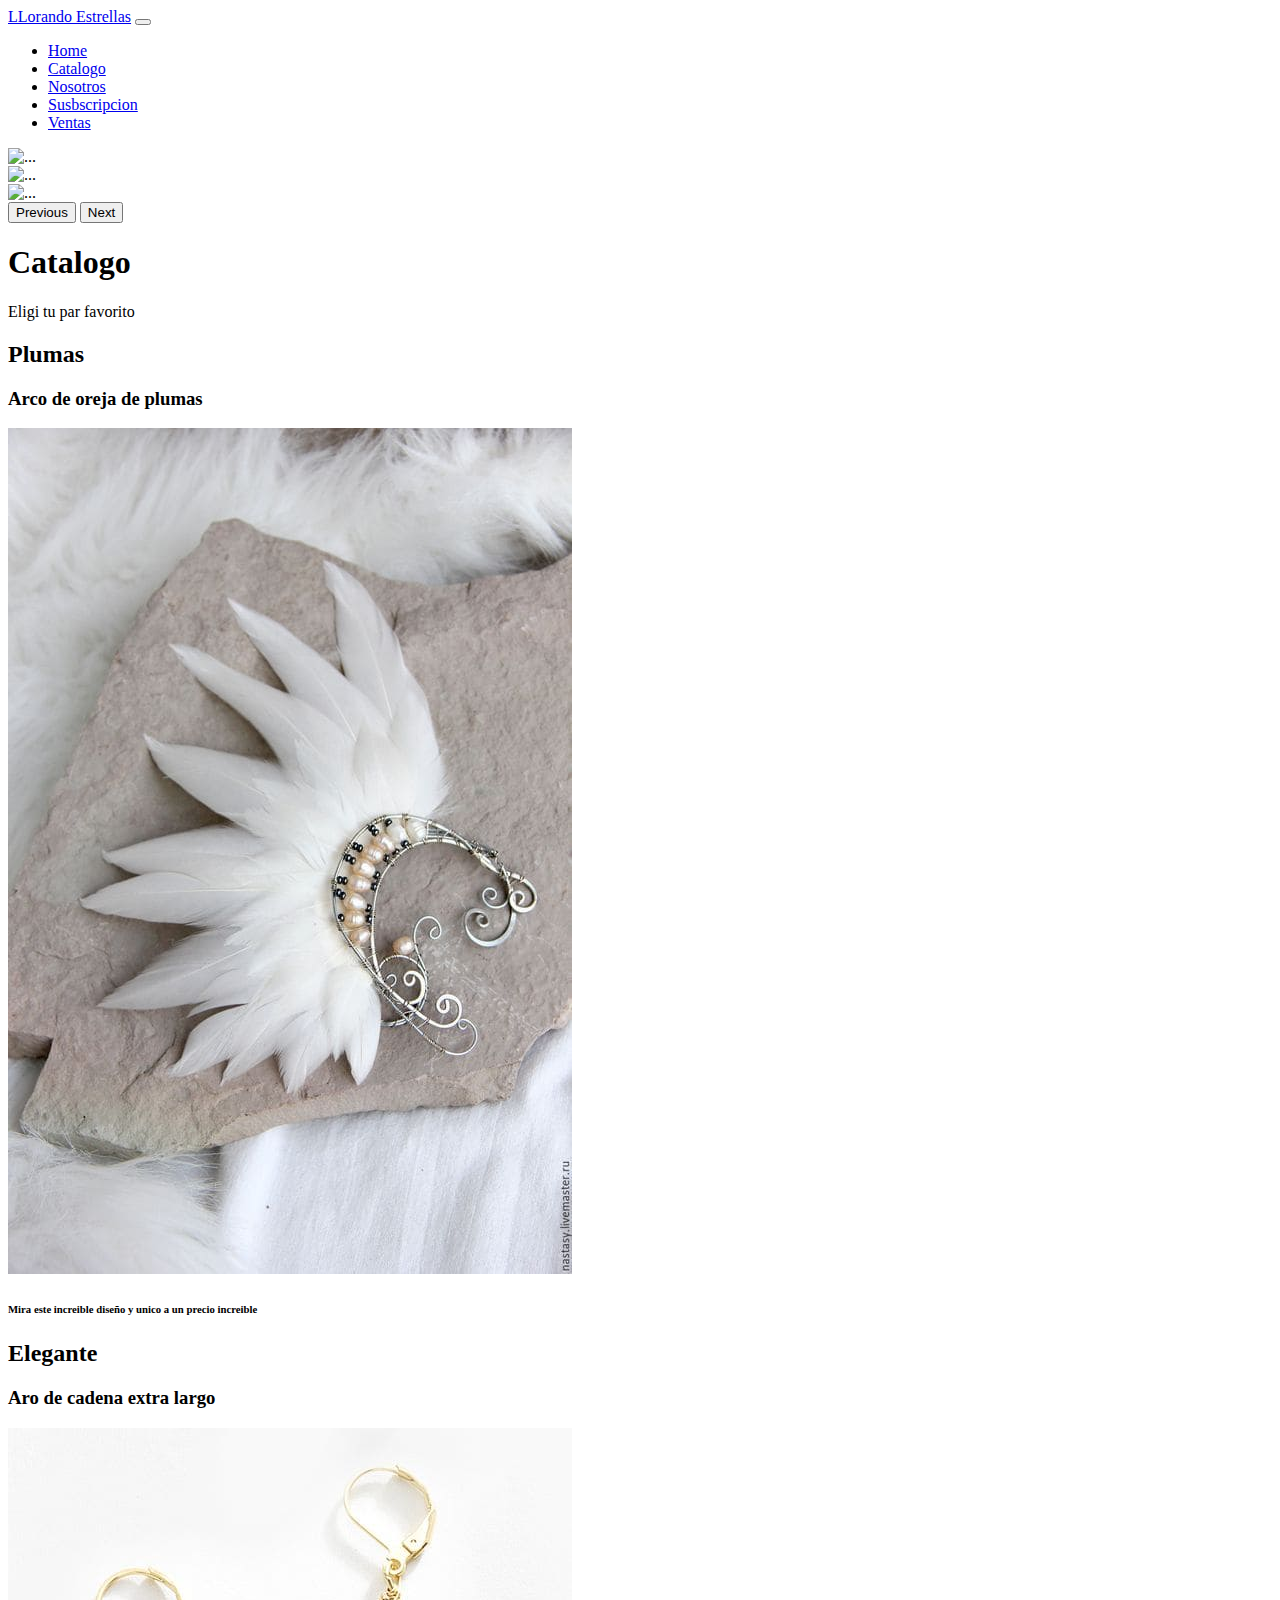
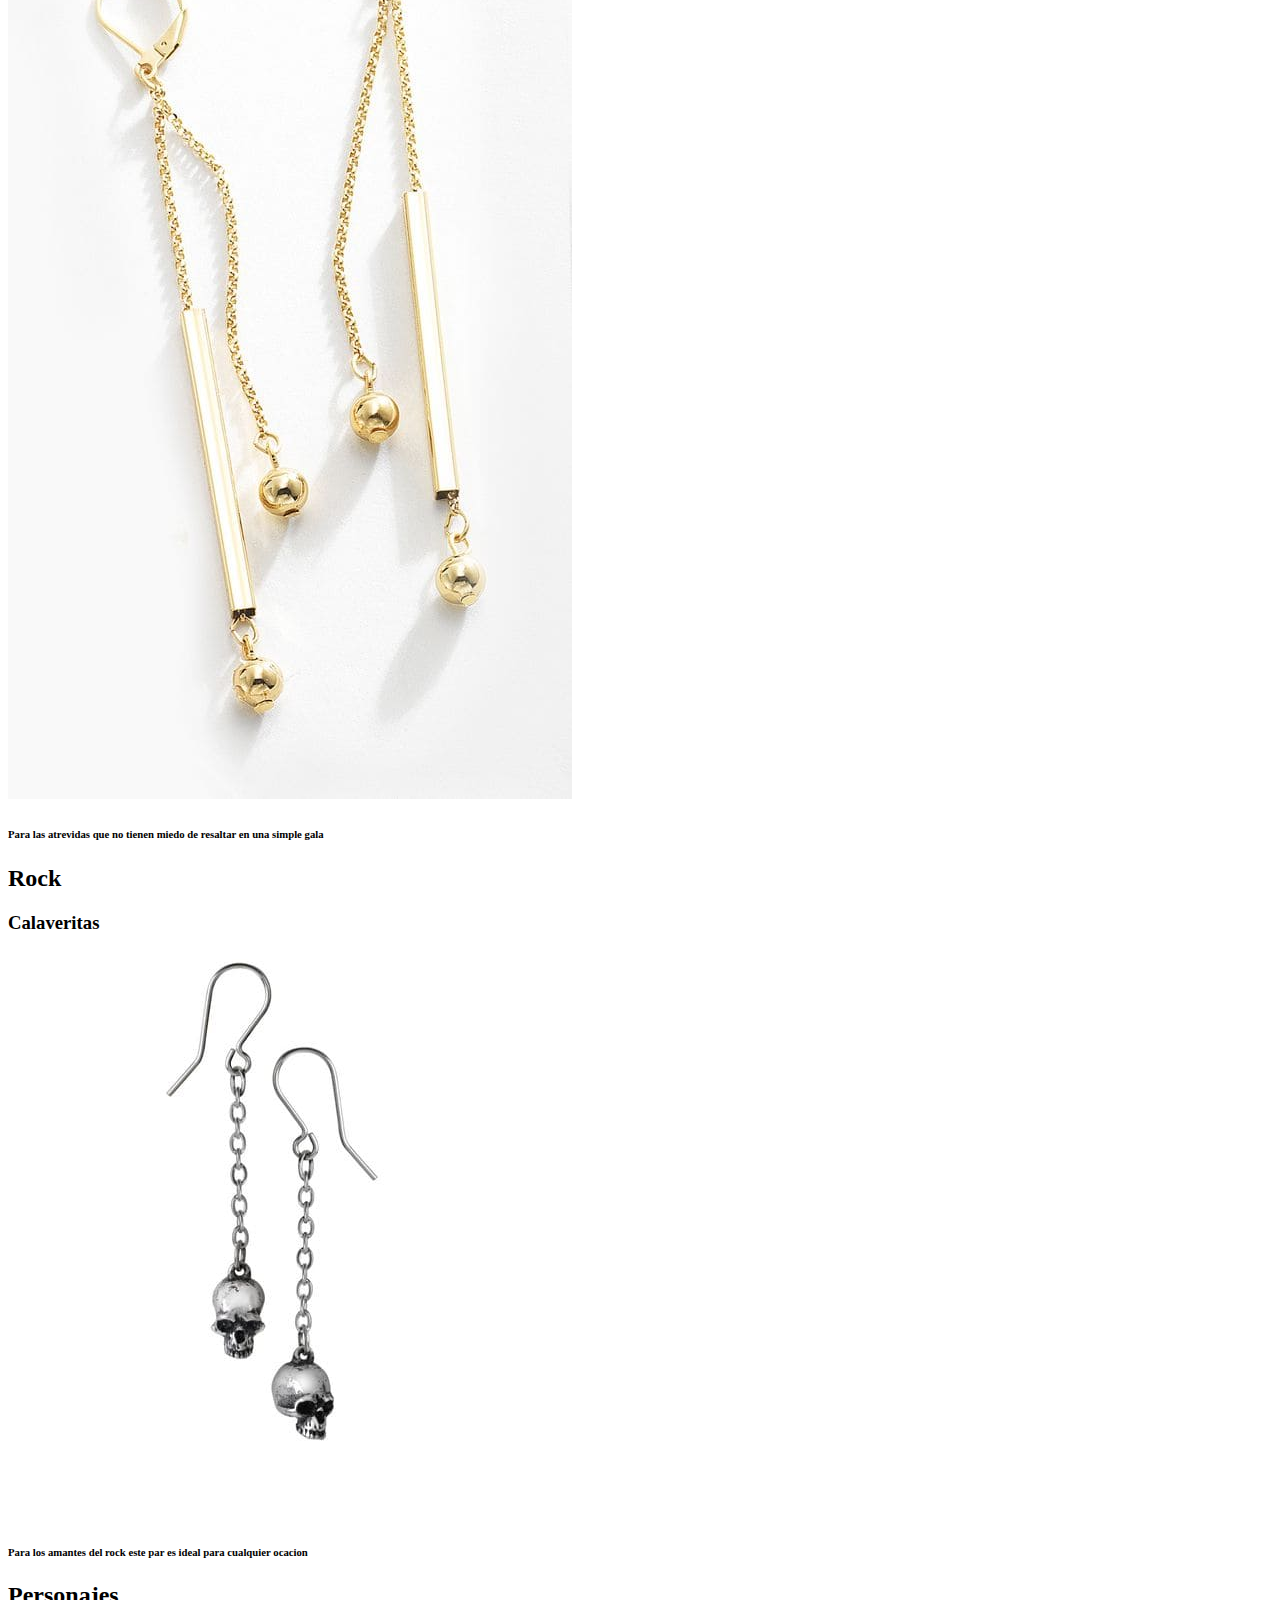
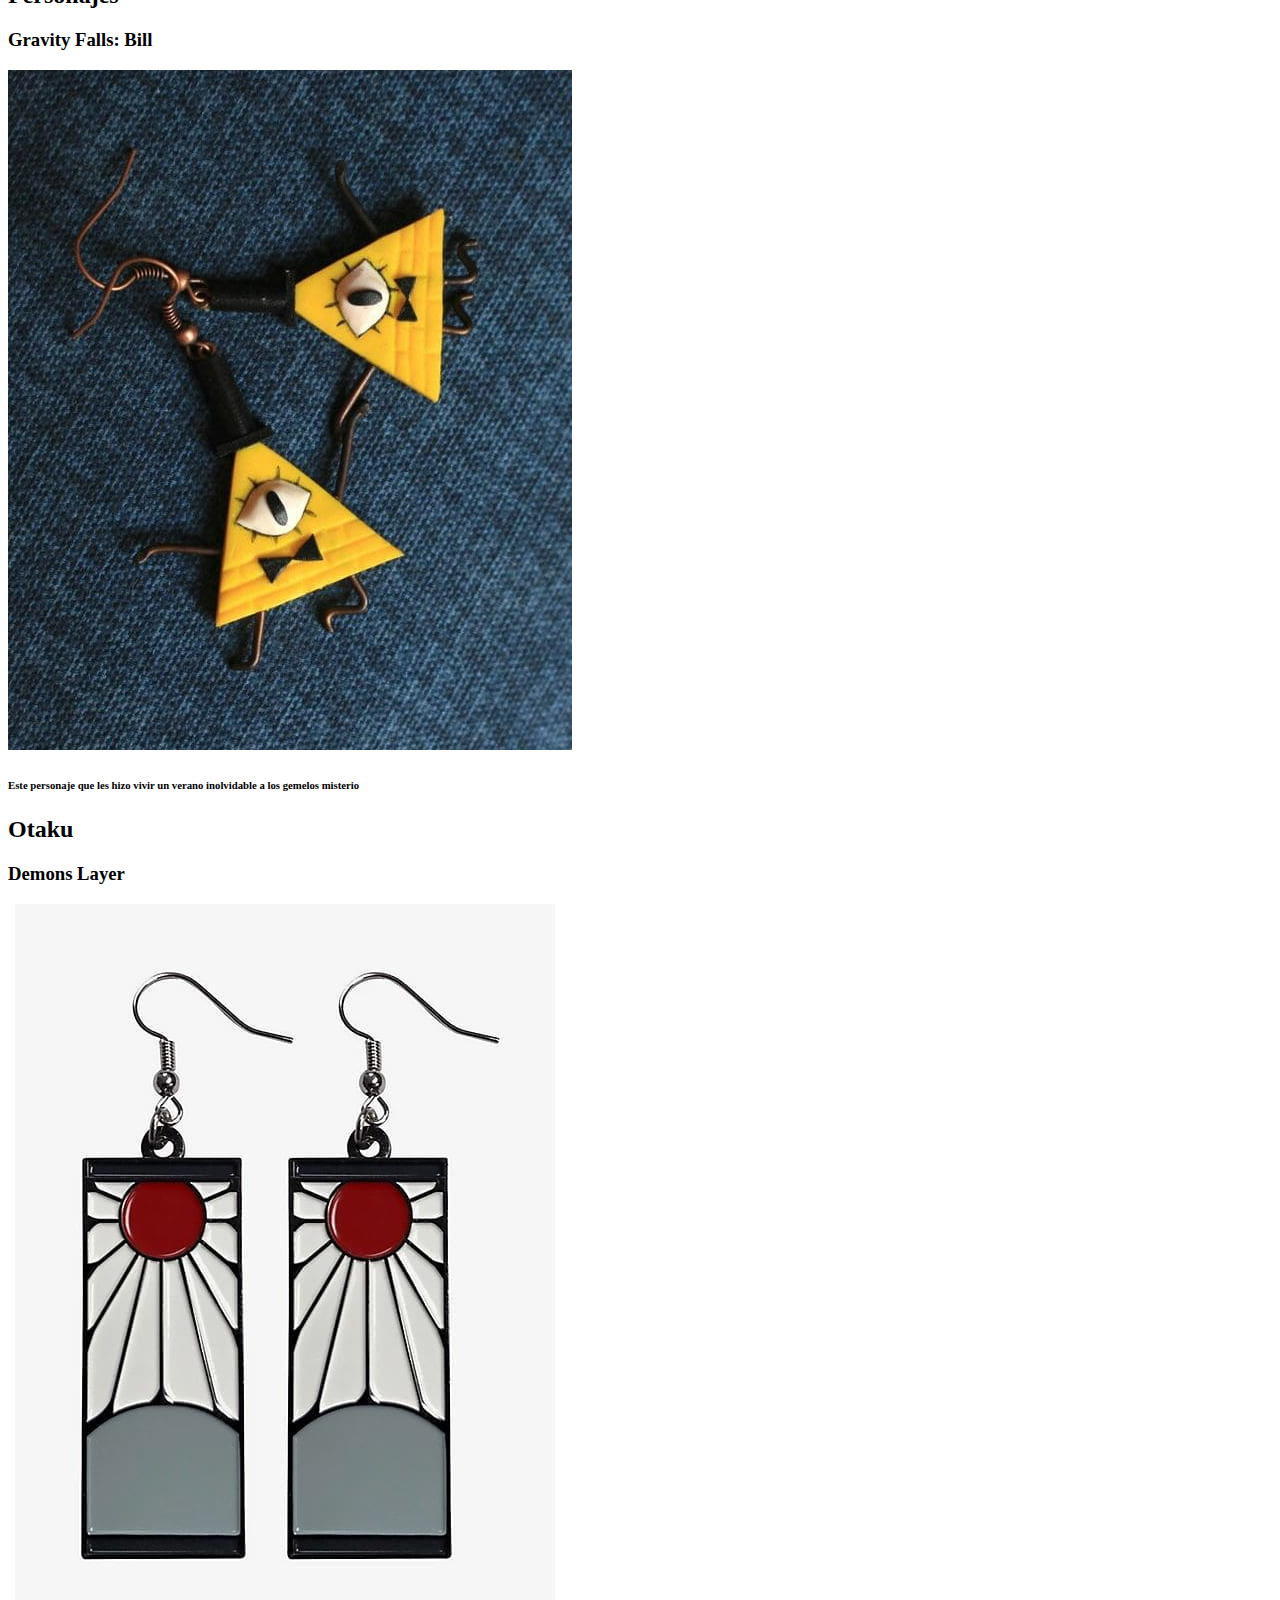
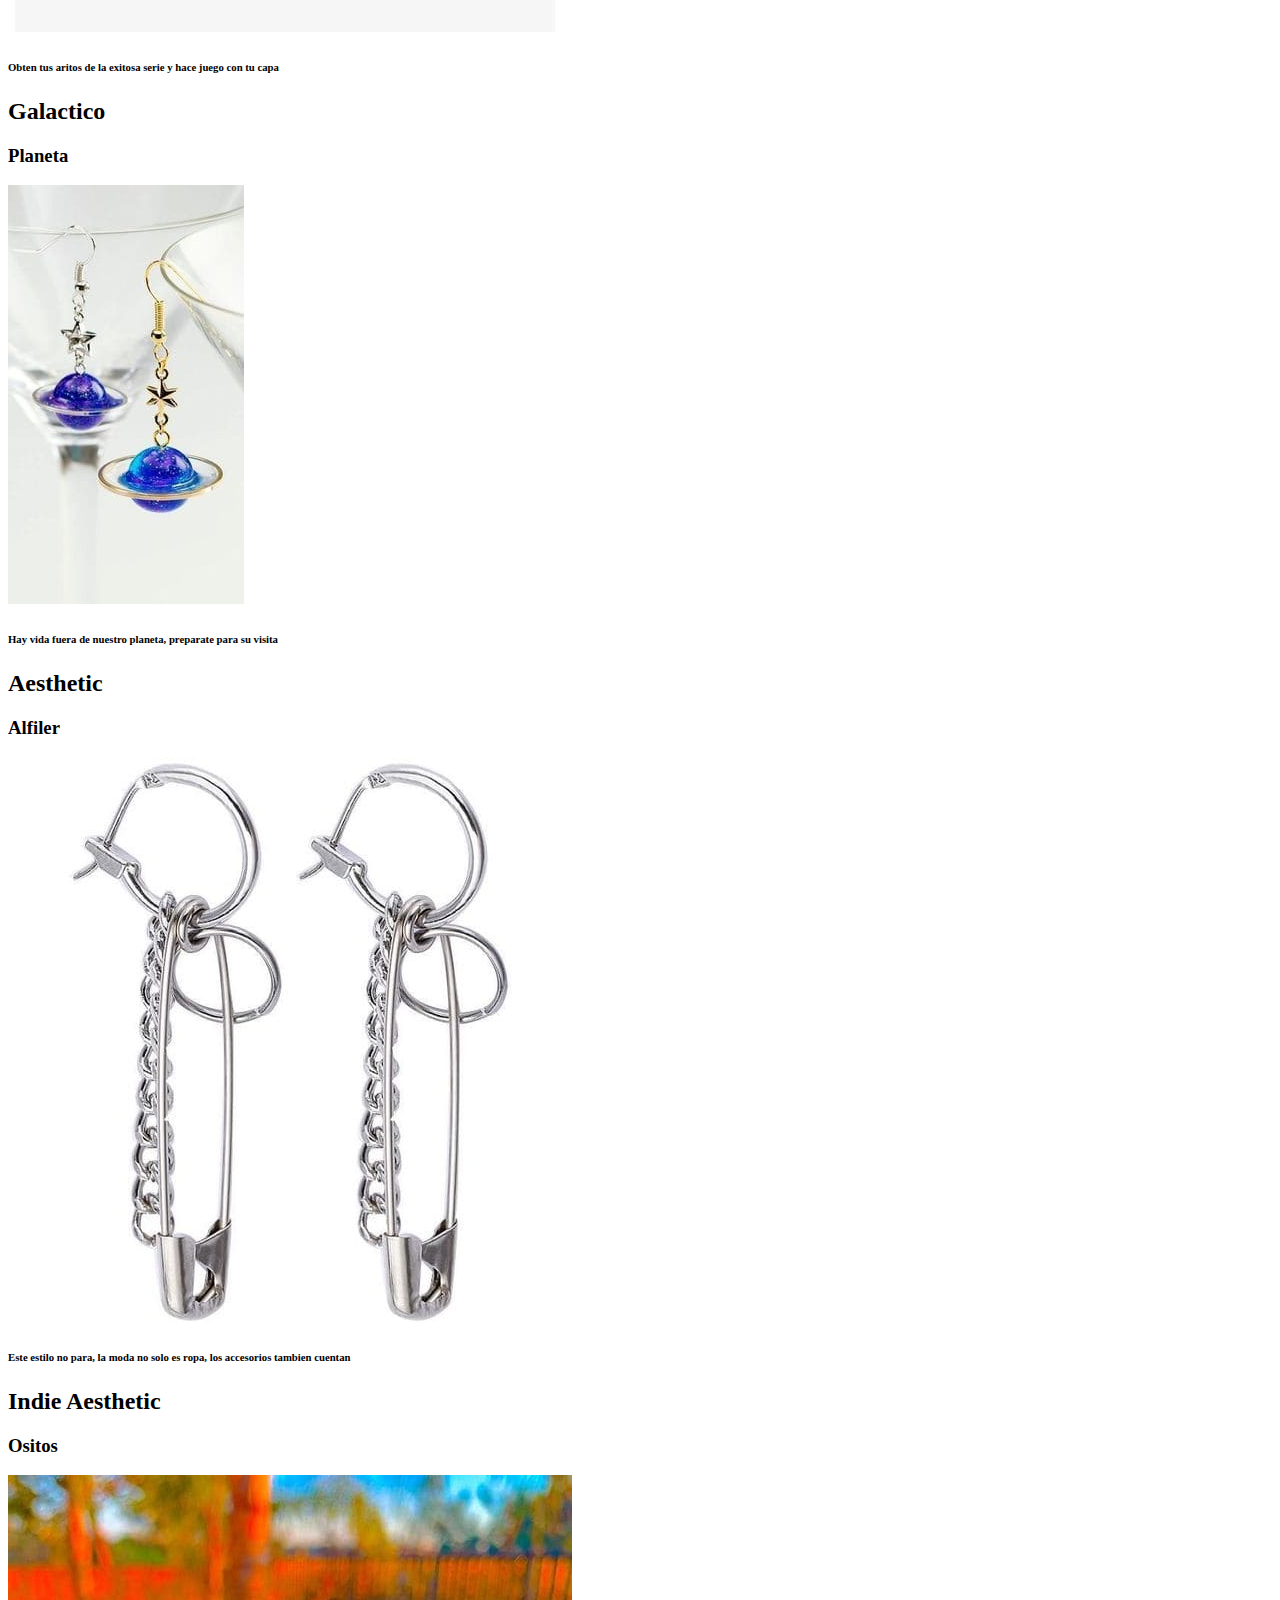
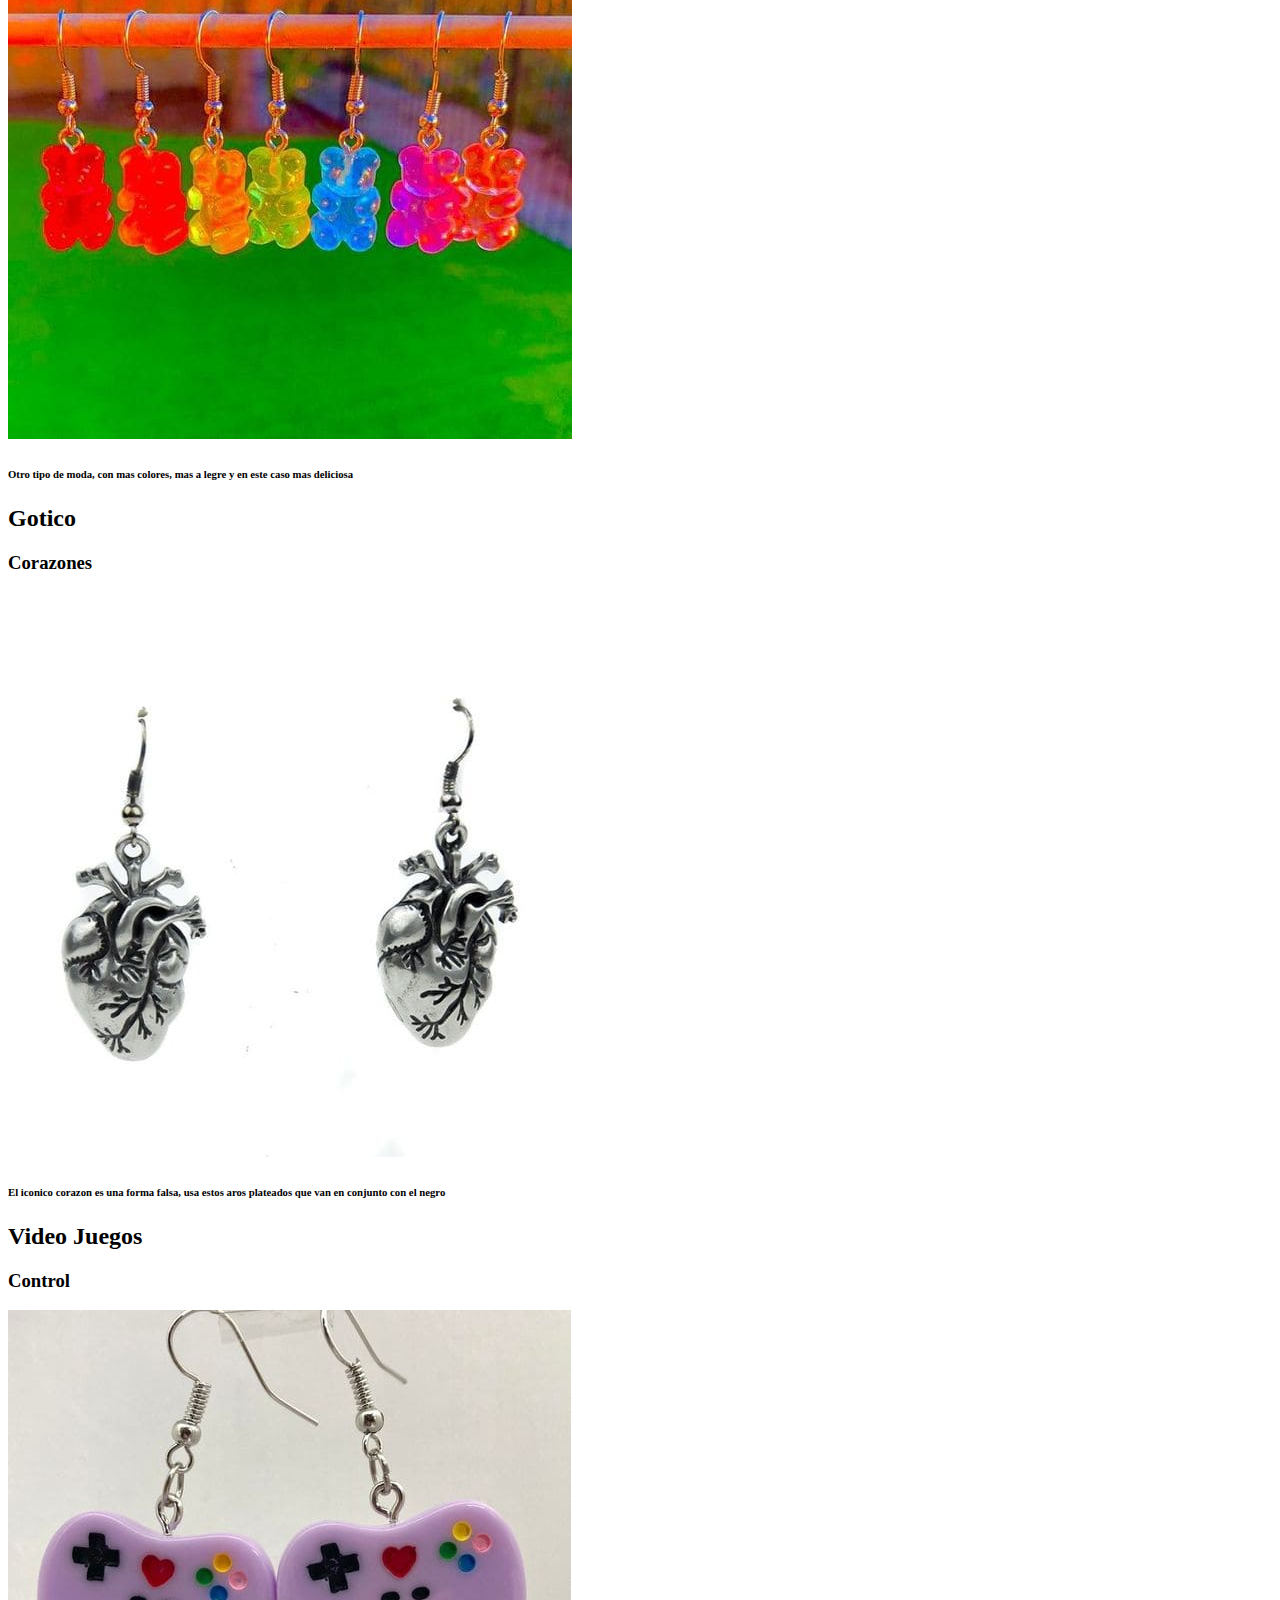
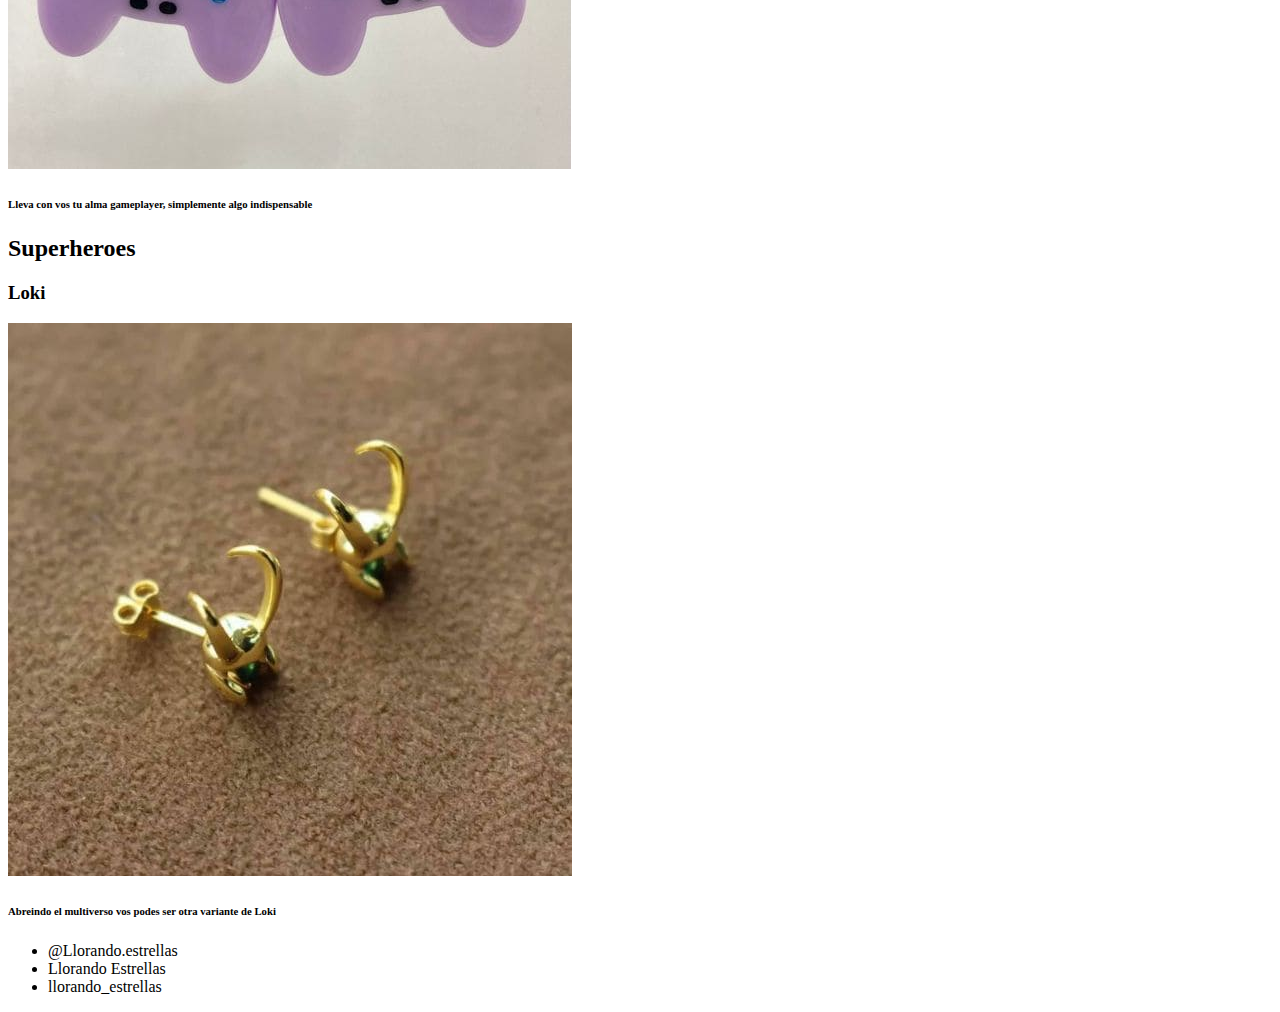
==== html/catalogo.html @ cd8a1021 "segunda ver LE" ====
<!DOCTYPE html>
<html lang="en">
<head>
    <meta charset="UTF-8">
    <meta http-equiv="X-UA-Compatible" content="IE=edge">
    <meta name="viewport" content="width=device-width, initial-scale=1.0">
    <link rel="stylesheet" href="../css/llorando.css">
    <link href="https://cdn.jsdelivr.net/npm/bootstrap@5.2.3/dist/css/bootstrap.min.css" rel="stylesheet" integrity="sha384-rbsA2VBKQhggwzxH7pPCaAqO46MgnOM80zW1RWuH61DGLwZJEdK2Kadq2F9CUG65" crossorigin="anonymous">
    <title>Document</title>
</head>
<body>
    <div class="container">
        <!--navegador-->
        <nav class="navbar navbar-expand-lg bg-light">
            <div class="container-fluid">
            <a class="navbar-brand" href="#">LLorando Estrellas</a>
            <button class="navbar-toggler" type="button" data-bs-toggle="collapse" data-bs-target="#navbarNav" aria-controls="navbarNav" aria-expanded="false" aria-label="Toggle navigation">
                <span class="navbar-toggler-icon"></span>
            </button>
            <div class="collapse navbar-collapse" id="navbarNav">
                <ul class="navbar-nav">
                <li class="nav-item">
                    <a class="nav-link active" aria-current="page" href="../index.html">Home</a>
                </li>
                <li class="nav-item">
                    <a class="nav-link" href="../html/catalogo.html">Catalogo</a>
                </li>
                <li class="nav-item">
                    <a class="nav-link" href="../html/nosotros.html">Nosotros</a>
                </li>
                <li class="nav-item">
                    <a class="nav-link" href="../html/subscripcion.html">Susbscripcion</a>
                </li>
                <li class="nav-item">
                    <a class="nav-link" href="../html/ventas.html">Ventas</a>
                </li>
                </ul>
            </div>
            </div>
        </nav>
        <!--carousel-->
        <header>
            <div id="carouselExampleControls" class="carousel slide" data-bs-ride="carousel">
                <div class="carousel-inner">
                    <div class="carousel-item active">
                        <img src="../multimedia/publicidad1.png" class="d-block w-100" alt="...">
                    </div>
                    <div class="carousel-item">
                        <img src="../multimedia/publicidad4.png" class="d-block w-100" alt="...">
                    </div>
                    <div class="carousel-item">
                        <img src="../multimedia/publicidad5.png" class="d-block w-100" alt="...">
                    </div>
                </div>
                <button class="carousel-control-prev" type="button" data-bs-target="#carouselExampleControls" data-bs-slide="prev">
                  <span class="carousel-control-prev-icon" aria-hidden="true"></span>
                  <span class="visually-hidden">Previous</span>
                </button>
                <button class="carousel-control-next" type="button" data-bs-target="#carouselExampleControls" data-bs-slide="next">
                  <span class="carousel-control-next-icon" aria-hidden="true"></span>
                  <span class="visually-hidden">Next</span>
                </button>
        </header>
        <!-- falta grilla-->
        <main class="main_catalogo">
            <h1>Catalogo</h1>
                <p>Eligi tu par favorito</p>
            <div id="grilla">  
                <div class="producto">
                    <h2>Plumas</h2>
                    <h3>Arco de oreja de plumas</h3>
                    <img src="../multimedia/plumas.jpg" alt="">
                    <h6>Mira este increible diseño y unico a un precio increible</h6>
                </div>      
                <div class="producto">
                    <h2>Elegante</h2>
                    <h3>Aro de cadena extra largo</h3>
                    <img src="../multimedia/gala.jpg" alt="">
                    <h6>Para las atrevidas que no tienen miedo de resaltar en una simple gala</h6>
                </div>
                <div class="producto">
                    <h2>Rock</h2>
                    <h3>Calaveritas</h3>
                    <img src="../multimedia/rock.jpg" alt="" >
                    <h6>Para los amantes del rock este par es ideal para cualquier ocacion</h6>
                </div>
                <div class="producto">
                    <h2>Personajes</h2>
                    <h3>Gravity Falls: Bill</h3>
                    <img src="../multimedia/bill.jpg" alt="">
                    <h6>Este personaje que les hizo vivir un verano inolvidable a los gemelos misterio</h6>
                </div>
                <div class="producto">
                    <h2>Otaku</h2>
                    <h3>Demons Layer</h3>
                    <img src="../multimedia/otaku.jpg" alt="">
                    <h6>Obten tus aritos de la exitosa serie y hace juego con tu capa</h6>
                </div>
                <div class="producto">
                    <h2>Galactico</h2>
                    <h3>Planeta</h3>
                    <img src="../multimedia/planeta.jpg" alt="">
                    <h6>Hay vida fuera de nuestro planeta, preparate para su visita</h6>
                </div>
                <div class="producto">
                    <h2>Aesthetic</h2>
                    <h3>Alfiler</h3>
                    <img src="../multimedia/aes.jpg" alt="">
                    <h6>Este estilo no para, la moda no solo es ropa, los accesorios tambien cuentan</h6>
                </div>
                <div class="producto">
                    <h2>Indie Aesthetic</h2>
                    <h3>Ositos</h3>
                    <img src="../multimedia/indie a.jpg" alt="">
                    <h6>Otro tipo de moda, con mas colores, mas a legre y en este caso mas deliciosa</h6>
                </div>
                <div class="producto">
                    <h2>Gotico</h2>
                    <h3>Corazones</h3>
                    <img src="../multimedia/gotico.jpg" alt="">
                    <h6>El iconico corazon es una forma falsa, usa estos aros plateados que van en conjunto con el negro</h6>
                </div>
                <div class="producto">
                    <h2>Video Juegos</h2>
                    <h3>Control</h3>
                    <img src="../multimedia/juego.jpg" alt="">
                    <h6>Lleva con vos tu alma gameplayer, simplemente algo indispensable</h6>
                </div>
                <div class="producto">
                    <h2>Superheroes</h2>
                    <h3>Loki</h3>
                    <img src="../multimedia/loki.jpg" alt="">
                    <h6>Abreindo el multiverso vos podes ser otra variante de Loki</h6>
                </div>
            </div>
        </main>
        <!--iconos-->
        <footer>
            <ul class="ul_footer">
                <li><i class="bi bi-instagram"></i>@Llorando.estrellas</li>
                <li><i class="bi bi-facebook"></i>Llorando Estrellas</li>
                <li><i class="bi bi-twitter"></i>llorando_estrellas</li>
            </ul>
        </footer>
    <script src="https://cdn.jsdelivr.net/npm/bootstrap@5.2.3/dist/js/bootstrap.bundle.min.js" integrity="sha384-kenU1KFdBIe4zVF0s0G1M5b4hcpxyD9F7jL+jjXkk+Q2h455rYXK/7HAuoJl+0I4" crossorigin="anonymous"></script>
</body>
</html>
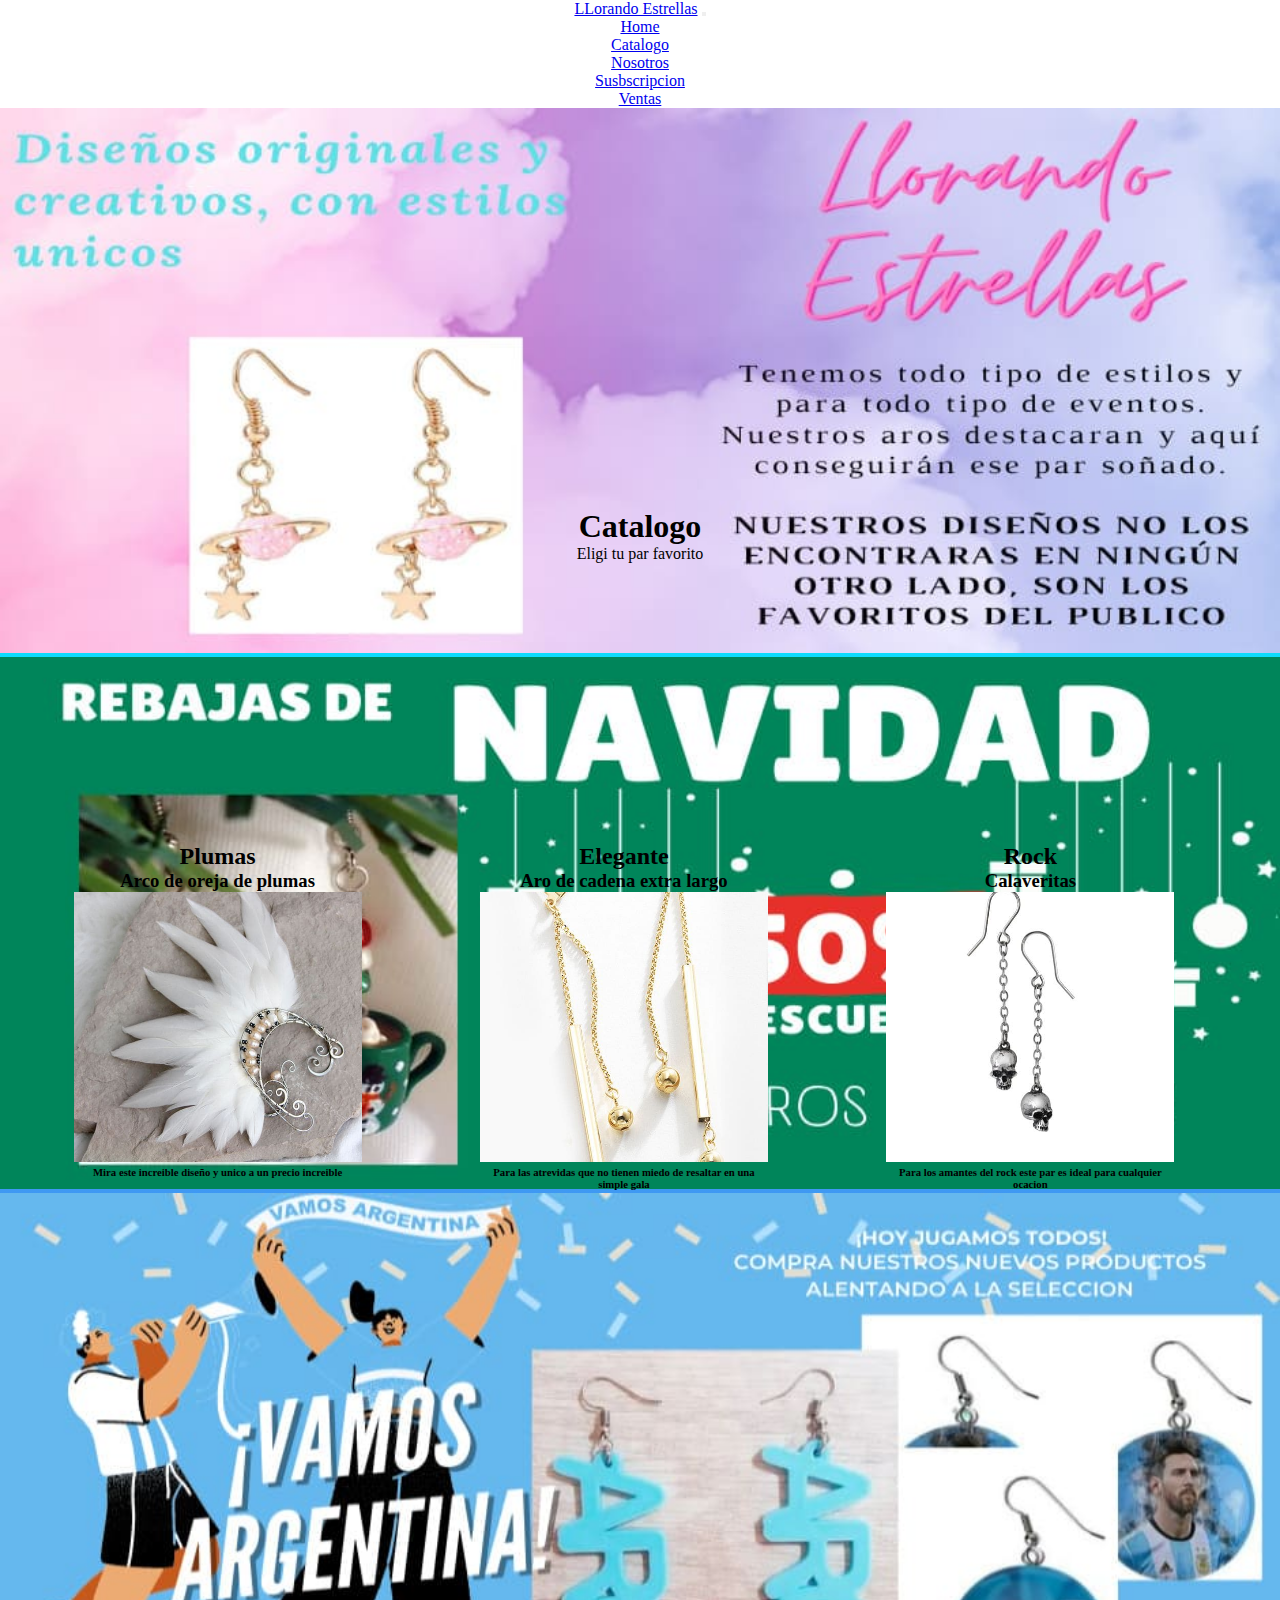
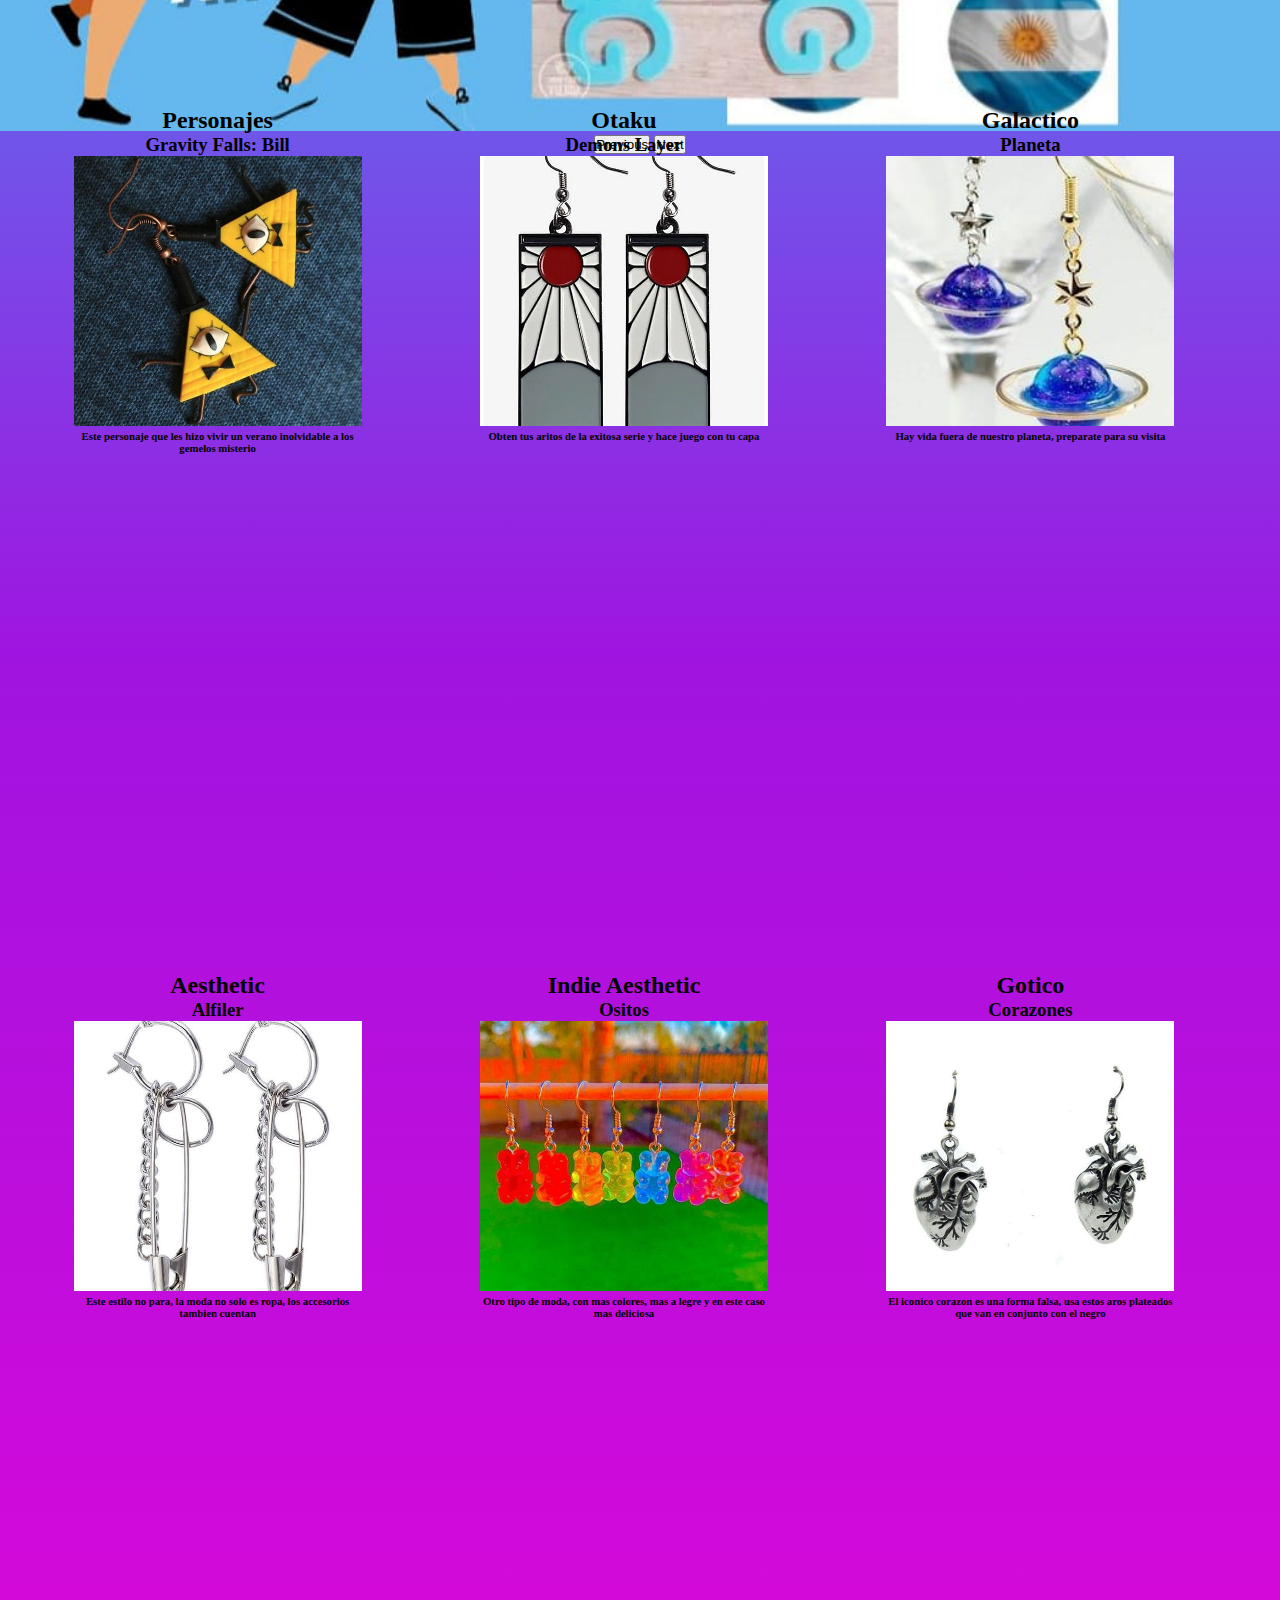
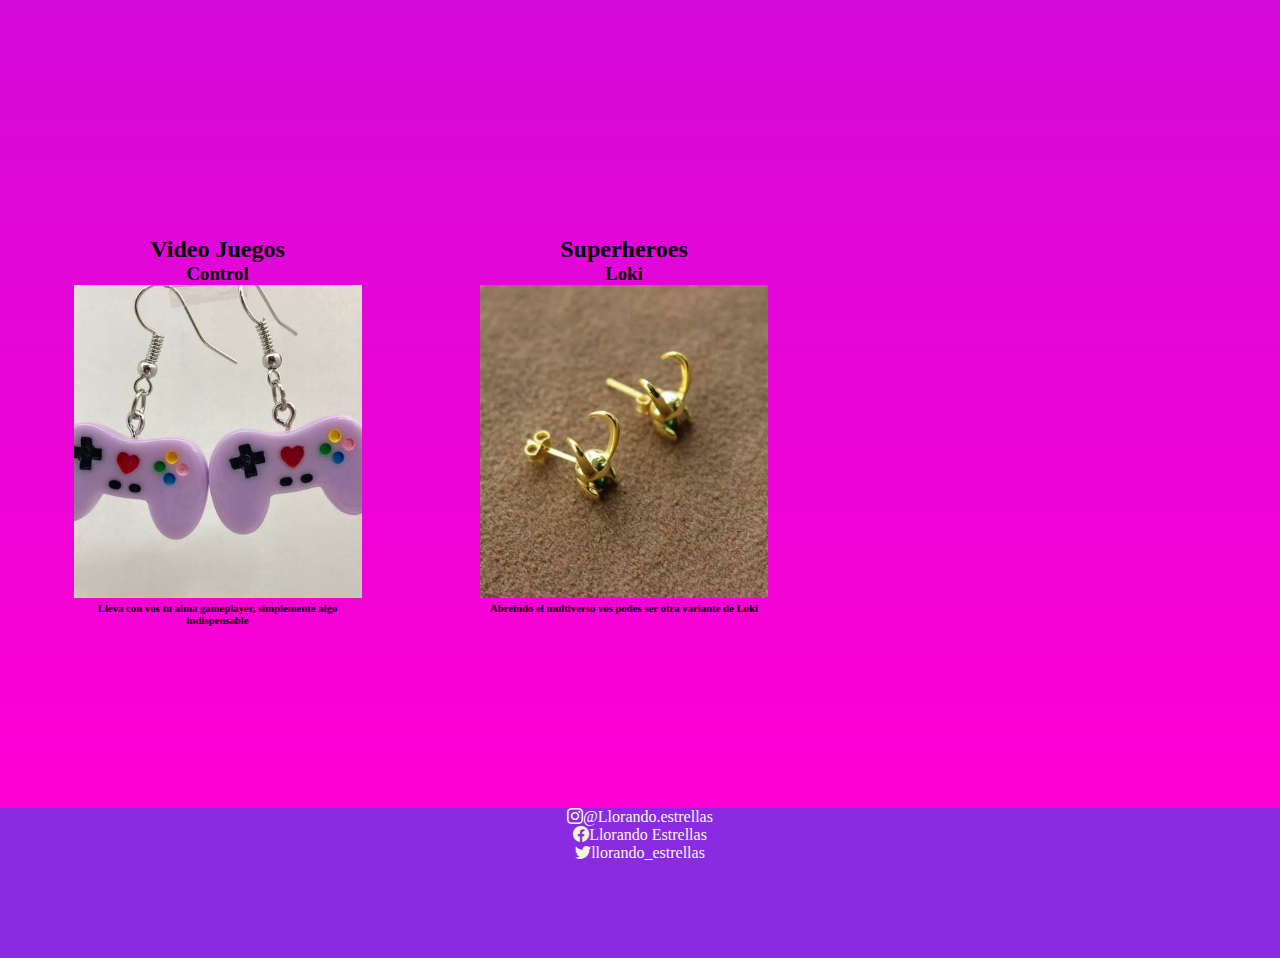
==== commit 444079b5: "cuarta ver LE" ====
--- a/html/catalogo.html
+++ b/html/catalogo.html
@@ -43,13 +43,13 @@
             <div id="carouselExampleControls" class="carousel slide" data-bs-ride="carousel">
                 <div class="carousel-inner">
                     <div class="carousel-item active">
-                        <img src="../multimedia/publicidad1.png" class="d-block w-100" alt="...">
+                        <img src="../multimedia/publicidad1.jpg" class="d-block w-100" alt="...">
                     </div>
                     <div class="carousel-item">
-                        <img src="../multimedia/publicidad4.png" class="d-block w-100" alt="...">
+                        <img src="../multimedia/publicidad4.jpg" class="d-block w-100" alt="...">
                     </div>
                     <div class="carousel-item">
-                        <img src="../multimedia/publicidad5.png" class="d-block w-100" alt="...">
+                        <img src="../multimedia/publicidad5.jpg" class="d-block w-100" alt="...">
                     </div>
                 </div>
                 <button class="carousel-control-prev" type="button" data-bs-target="#carouselExampleControls" data-bs-slide="prev">
--- a/css/llorando.css
+++ b/css/llorando.css
@@ -0,0 +1,109 @@
+@import url("https://cdn.jsdelivr.net/npm/bootstrap-icons@1.10.2/font/bootstrap-icons.css");
+.bi-facebook:hover{
+    font-size: 20px;
+    color: rgb(54, 24, 224);
+}
+.bi-instagram:hover{
+    font-size: 20px;
+    color: rgb(196, 62, 118);
+}
+.bi-twitter:hover{
+    font-size: 20px;
+    color: rgb(112, 172, 230);
+}
+*{
+    margin: 0;
+    padding: 0;
+}
+header{
+    height: 400px;
+    background-color: aquamarine;
+}
+main{
+    height: 100%;
+    background-image: linear-gradient(rgb(0, 238, 255), rgb(160, 20, 224), rgb(255, 0, 212));
+}
+footer{
+
+    background-color: blueviolet;
+    height: 150px;
+}
+img{
+    height: 100%;
+    width: 100%;
+    object-fit: cover;
+}
+div{
+    text-align: center;
+    justify-content: center;
+}
+ul{
+    list-style-type: none;
+}
+#grilla{
+    display: grid;
+    height: 100%;
+    grid-template-columns: 25% 25% 25%;
+    grid-template-rows: 300px 300px 300px;
+    grid-template-areas: "a1 a2 a3"
+                        "a4 a5 a6"
+                        "a7 a8 a9";
+    justify-content: space-evenly;
+    column-gap: 1%;
+    row-gap: 5px;
+    align-content: space-around;
+}
+#padre{
+    display: flex;
+    flex-direction: row;
+    flex-wrap: wrap;
+    justify-content: space-evenly;
+}
+#main_ventas{
+    height: 3300px;
+}
+#grilla2{
+    display: grid;
+    height: 100%;
+    grid-template-columns: 25% 25% 25%;
+    grid-template-rows: 300px 300px 300px;
+    grid-template-areas: "a1 a2 a3"
+                        "a4 a5 a6"
+                        "a7 a8 a9";
+    justify-content: space-evenly;
+    column-gap: 1%;
+    row-gap: 5px;
+    align-content: space-around;
+}
+.hijo{
+    height:20%;
+    width: 300px;
+}
+.banner{
+    object-fit: cover;
+}
+.producto{
+    width: 90%;
+    height: 90%;
+}
+.producto:hover{
+    transform: scale(1.2,1.2);
+}
+.main_catalogo{
+    height: 3500px;
+}
+.ul_footer{
+    color: beige;
+}
+.promos{
+    height: 100%;
+    width: 90%;
+}
+.padre{
+    height: 35%;
+    width: 98%;
+}
+.comprar{
+    width: 90%;
+    height: 90%;
+}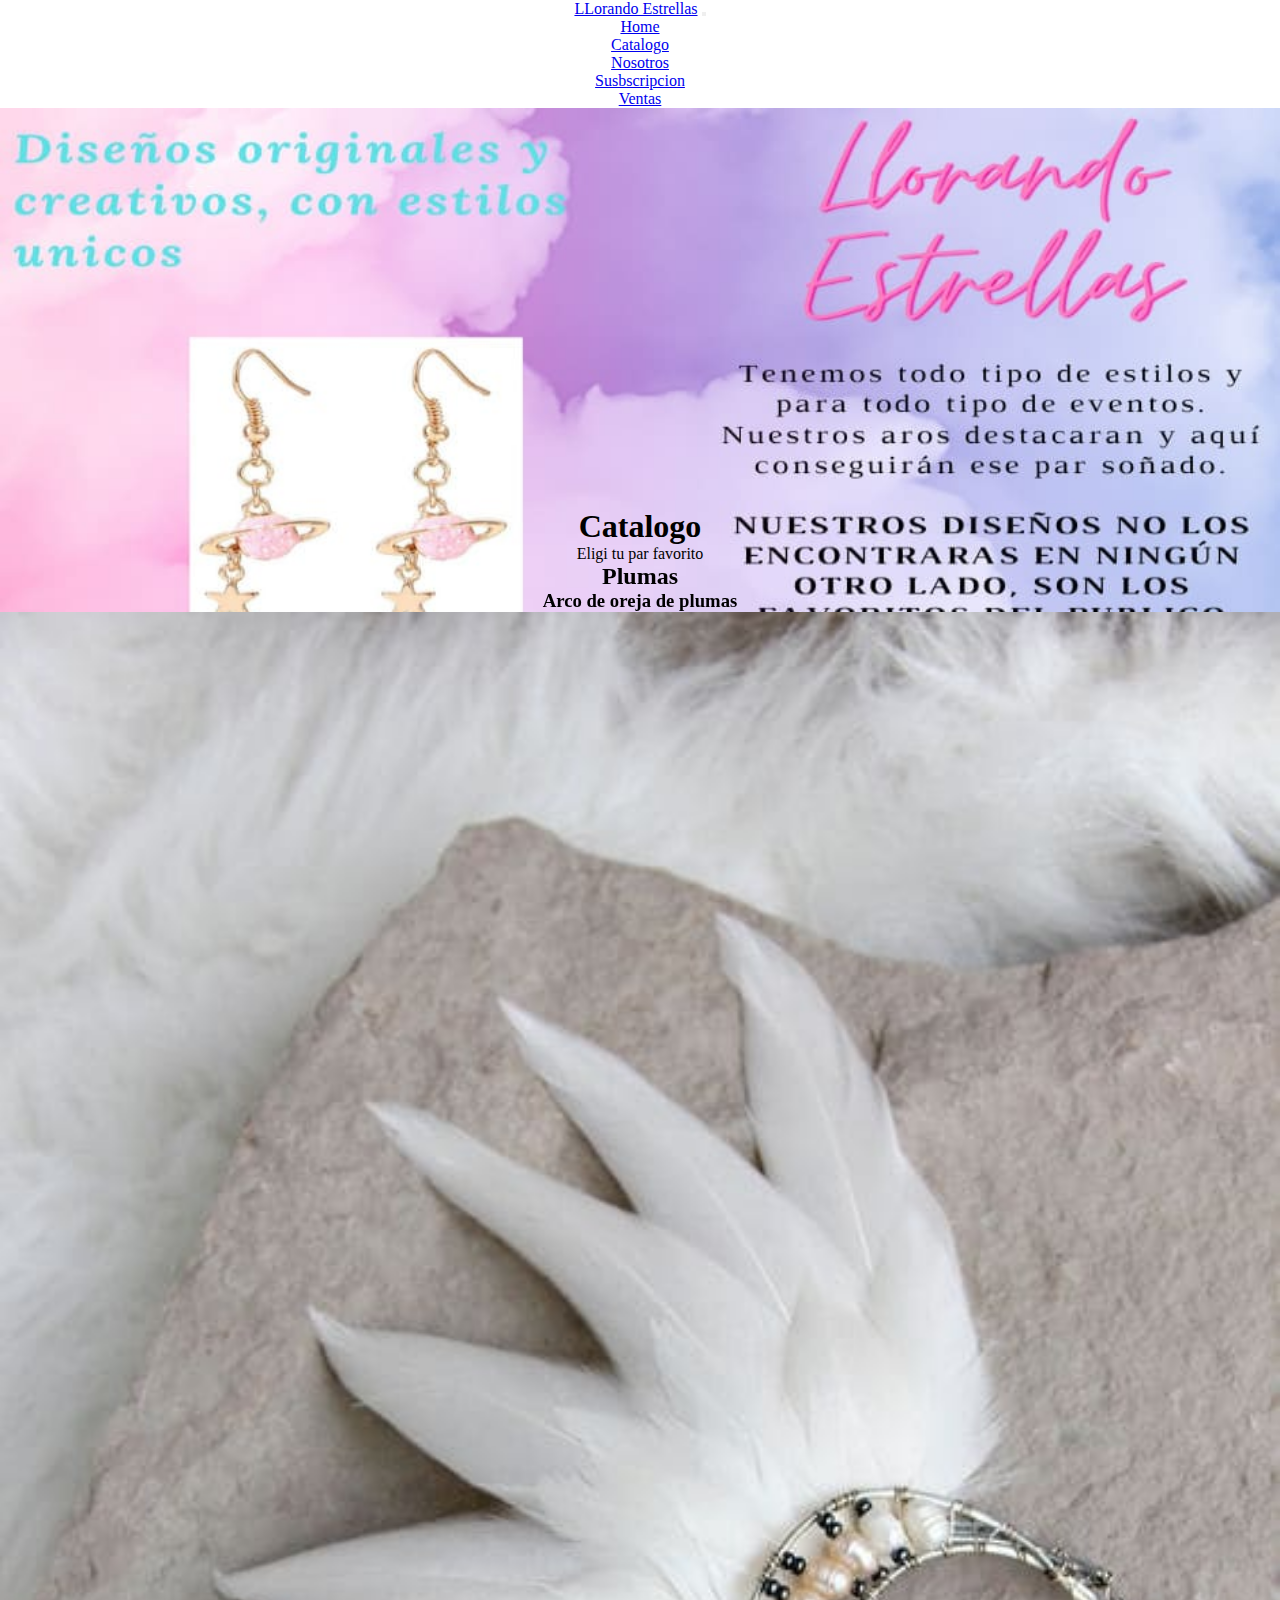
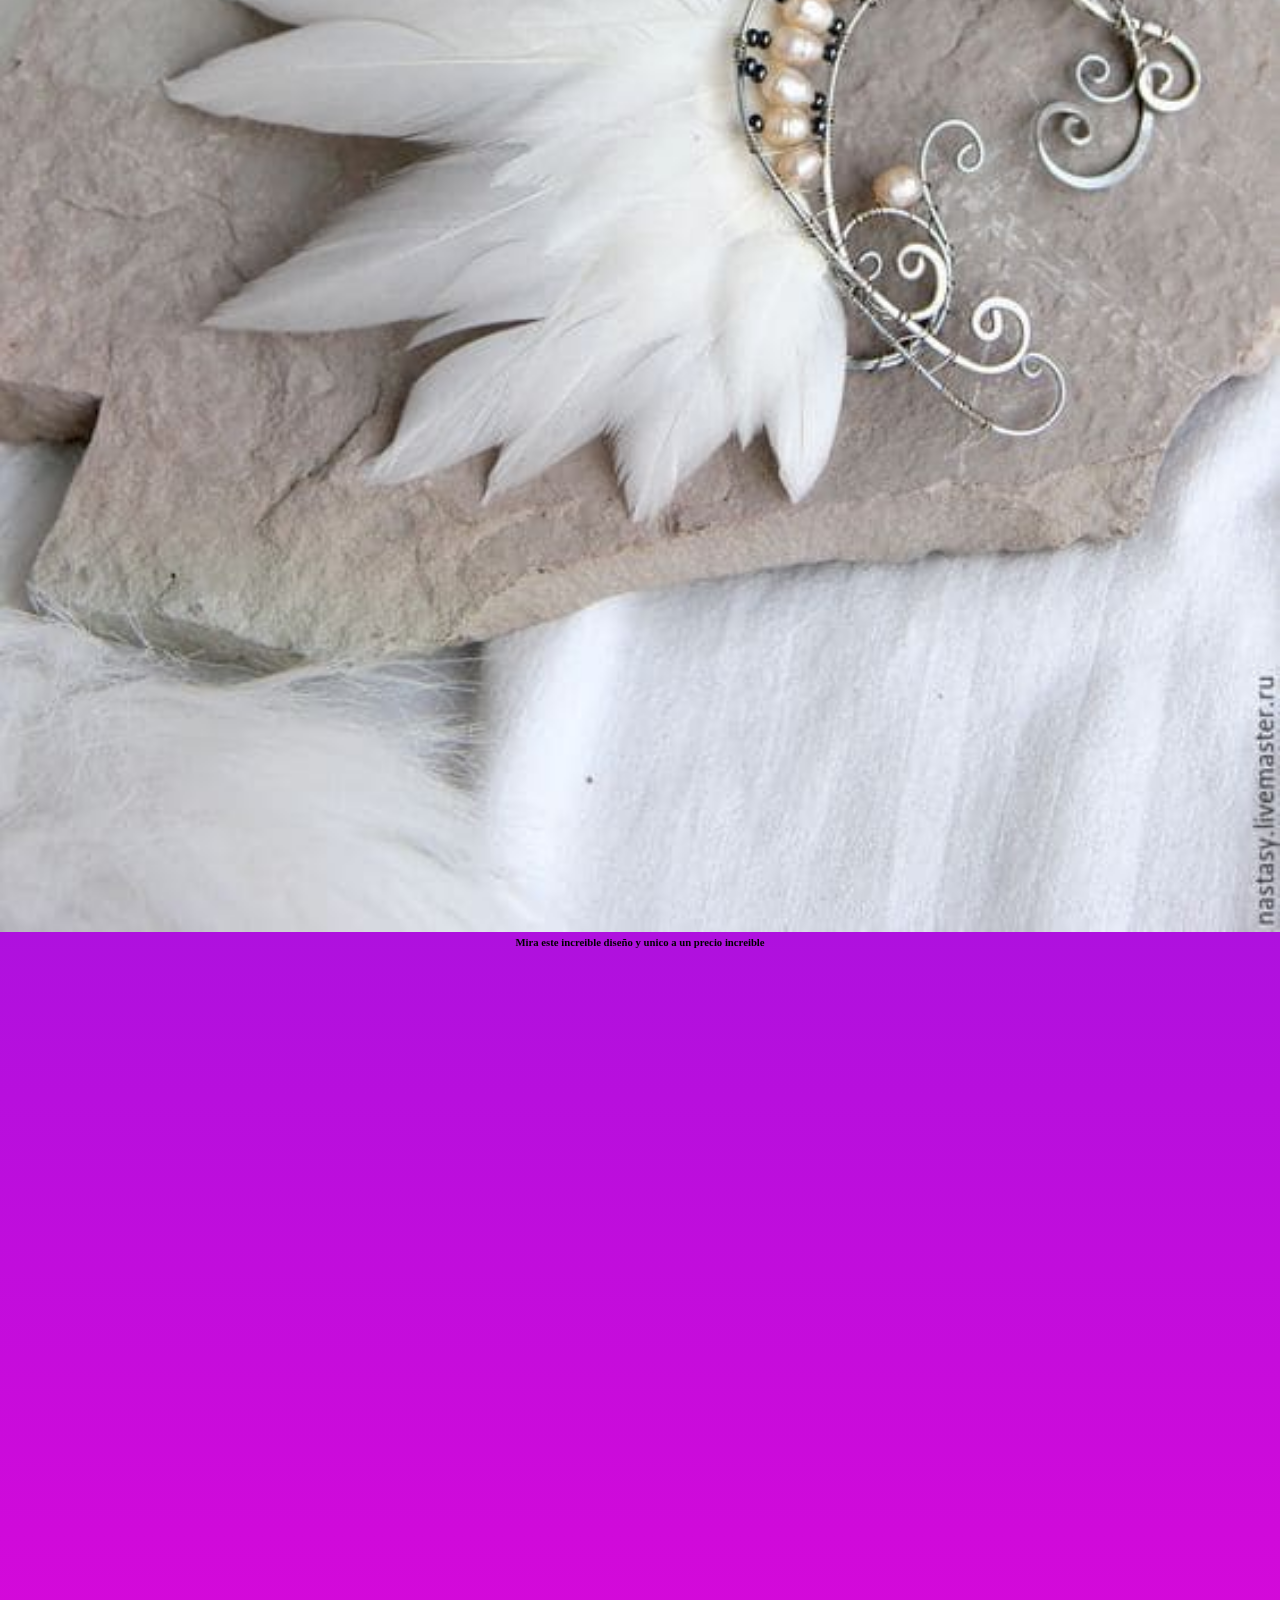
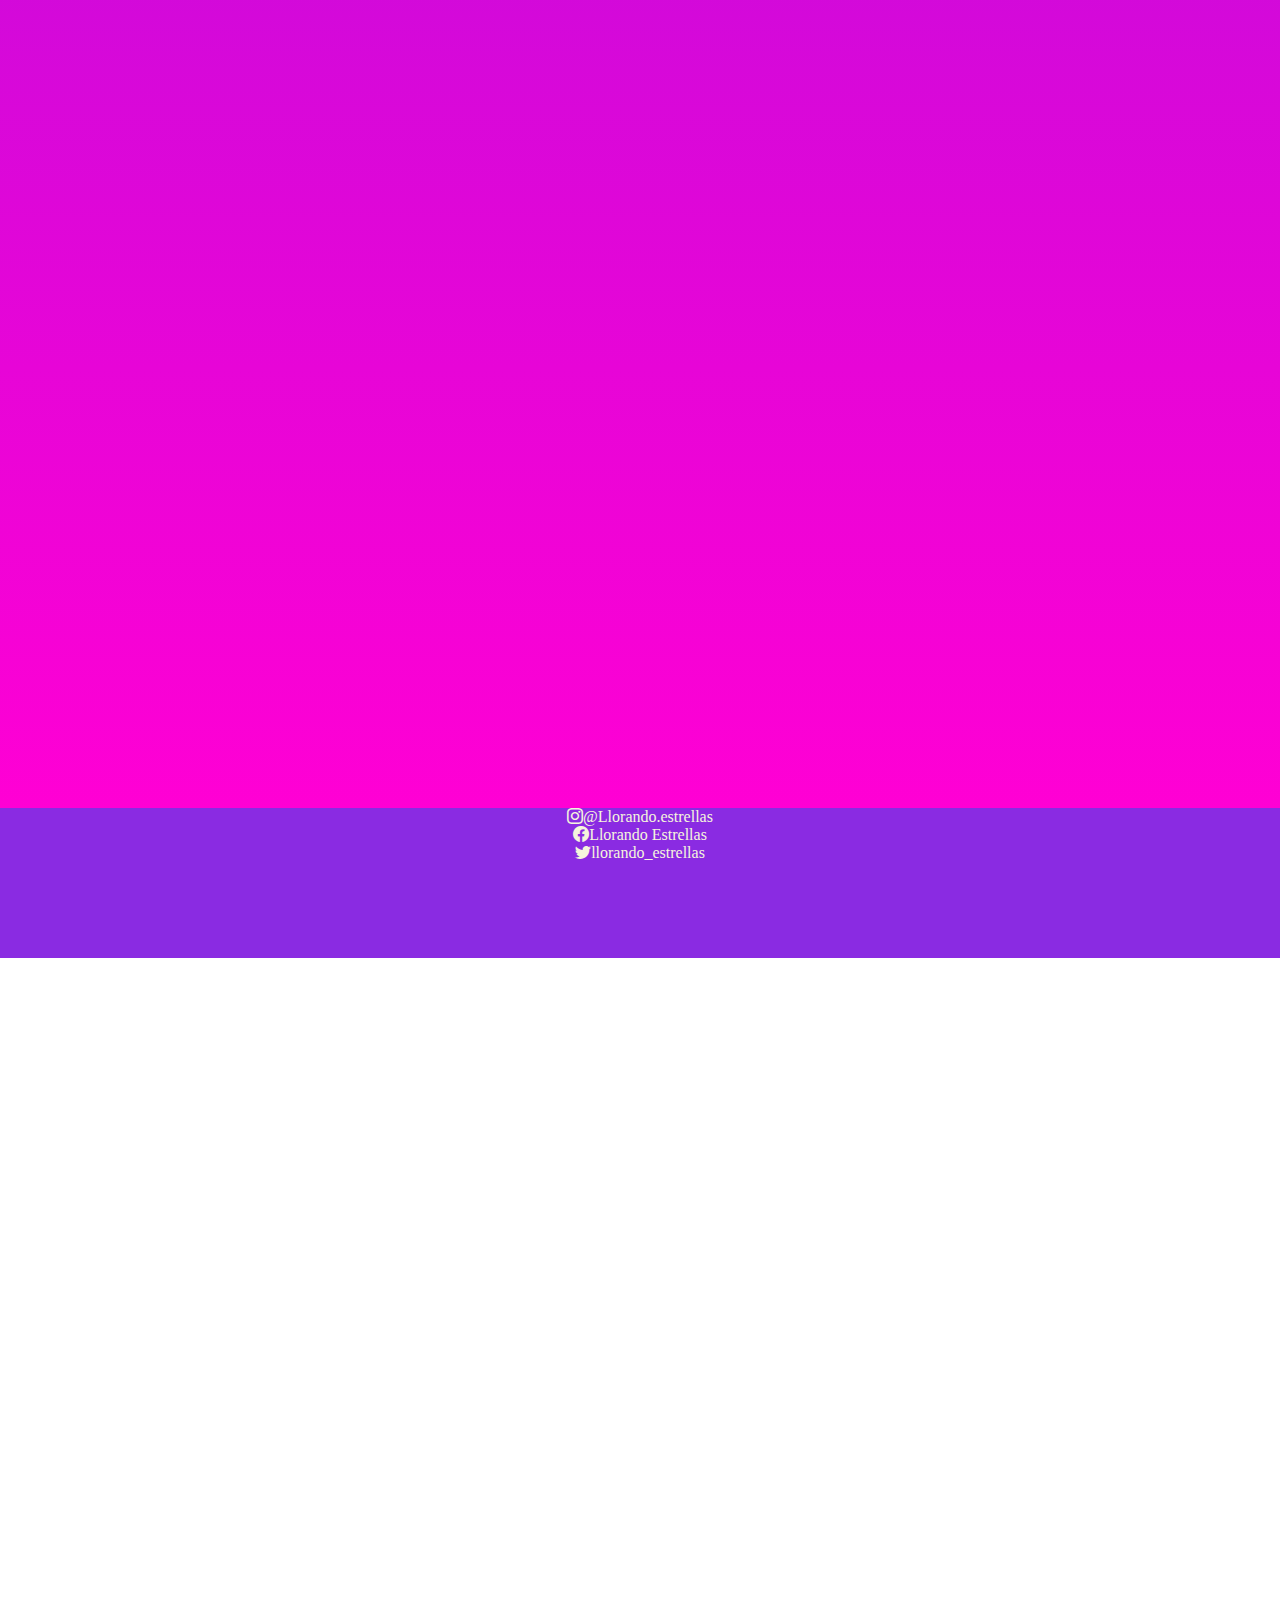
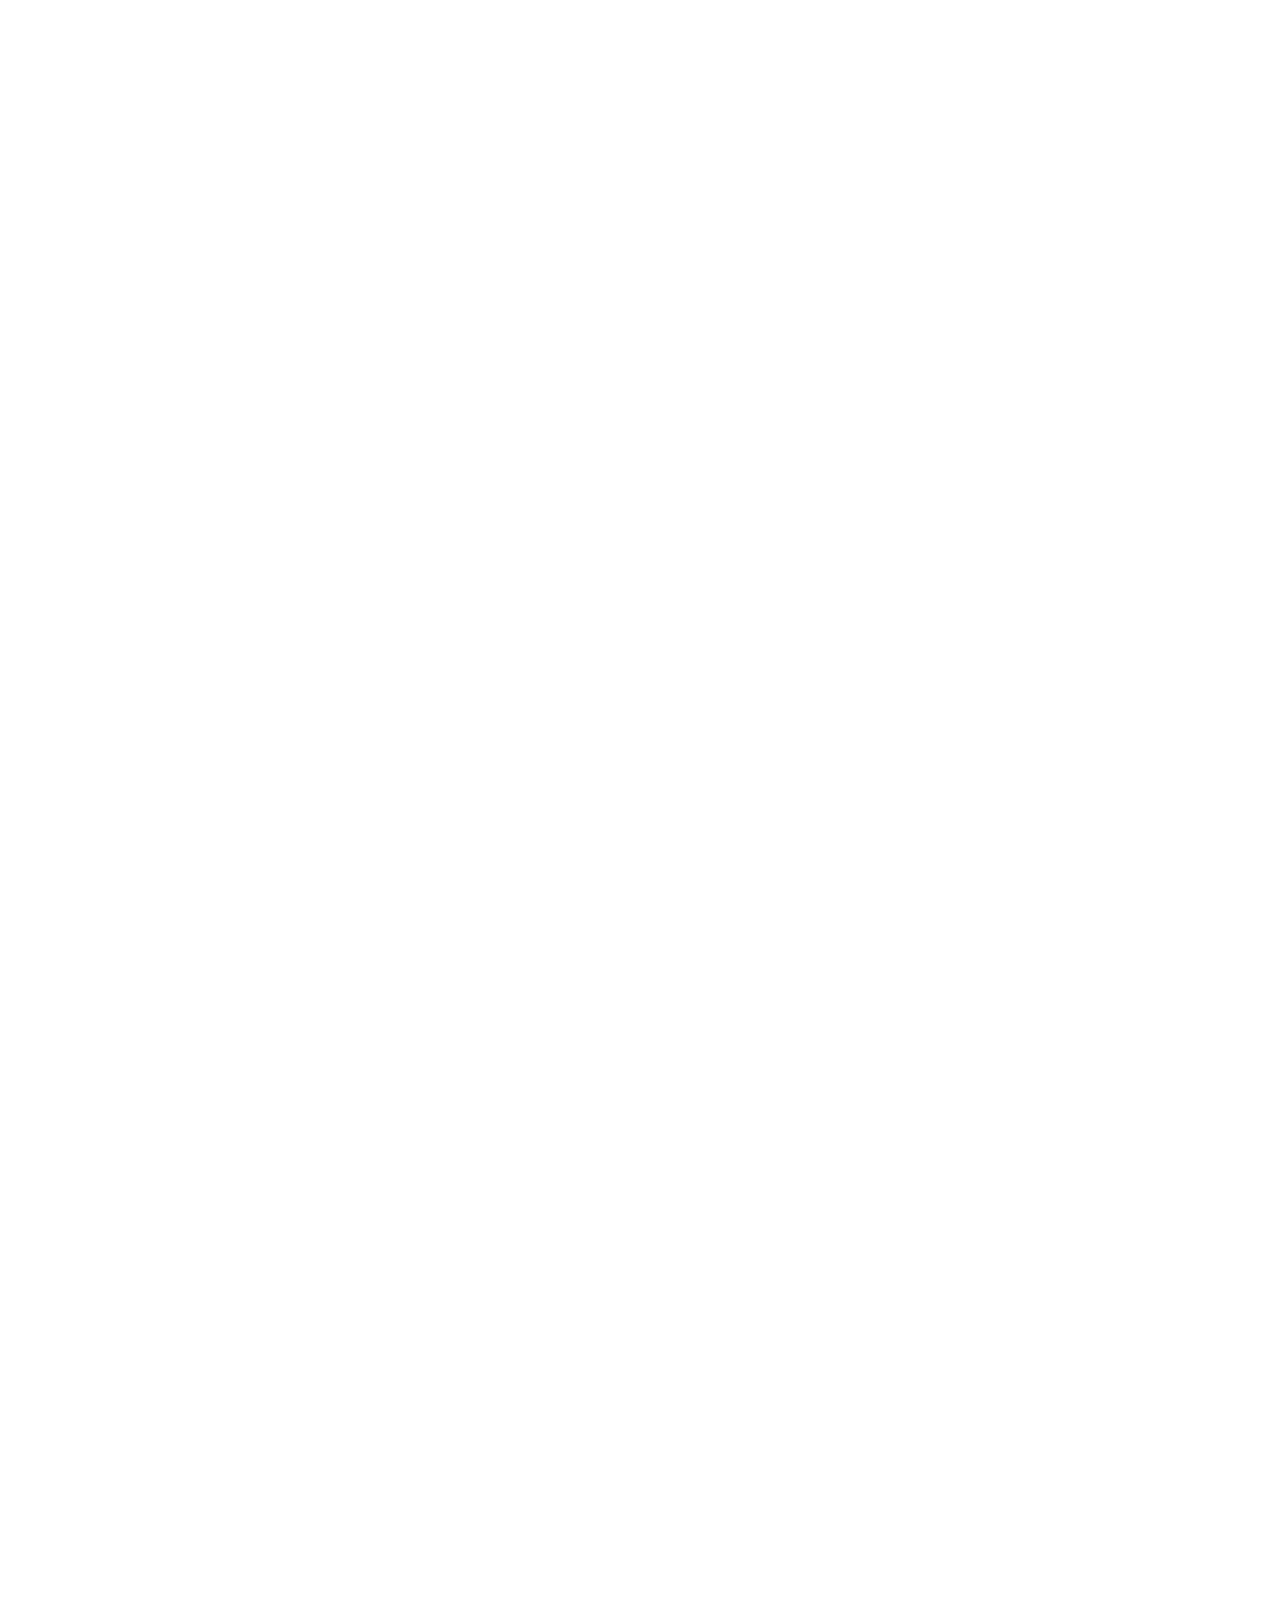
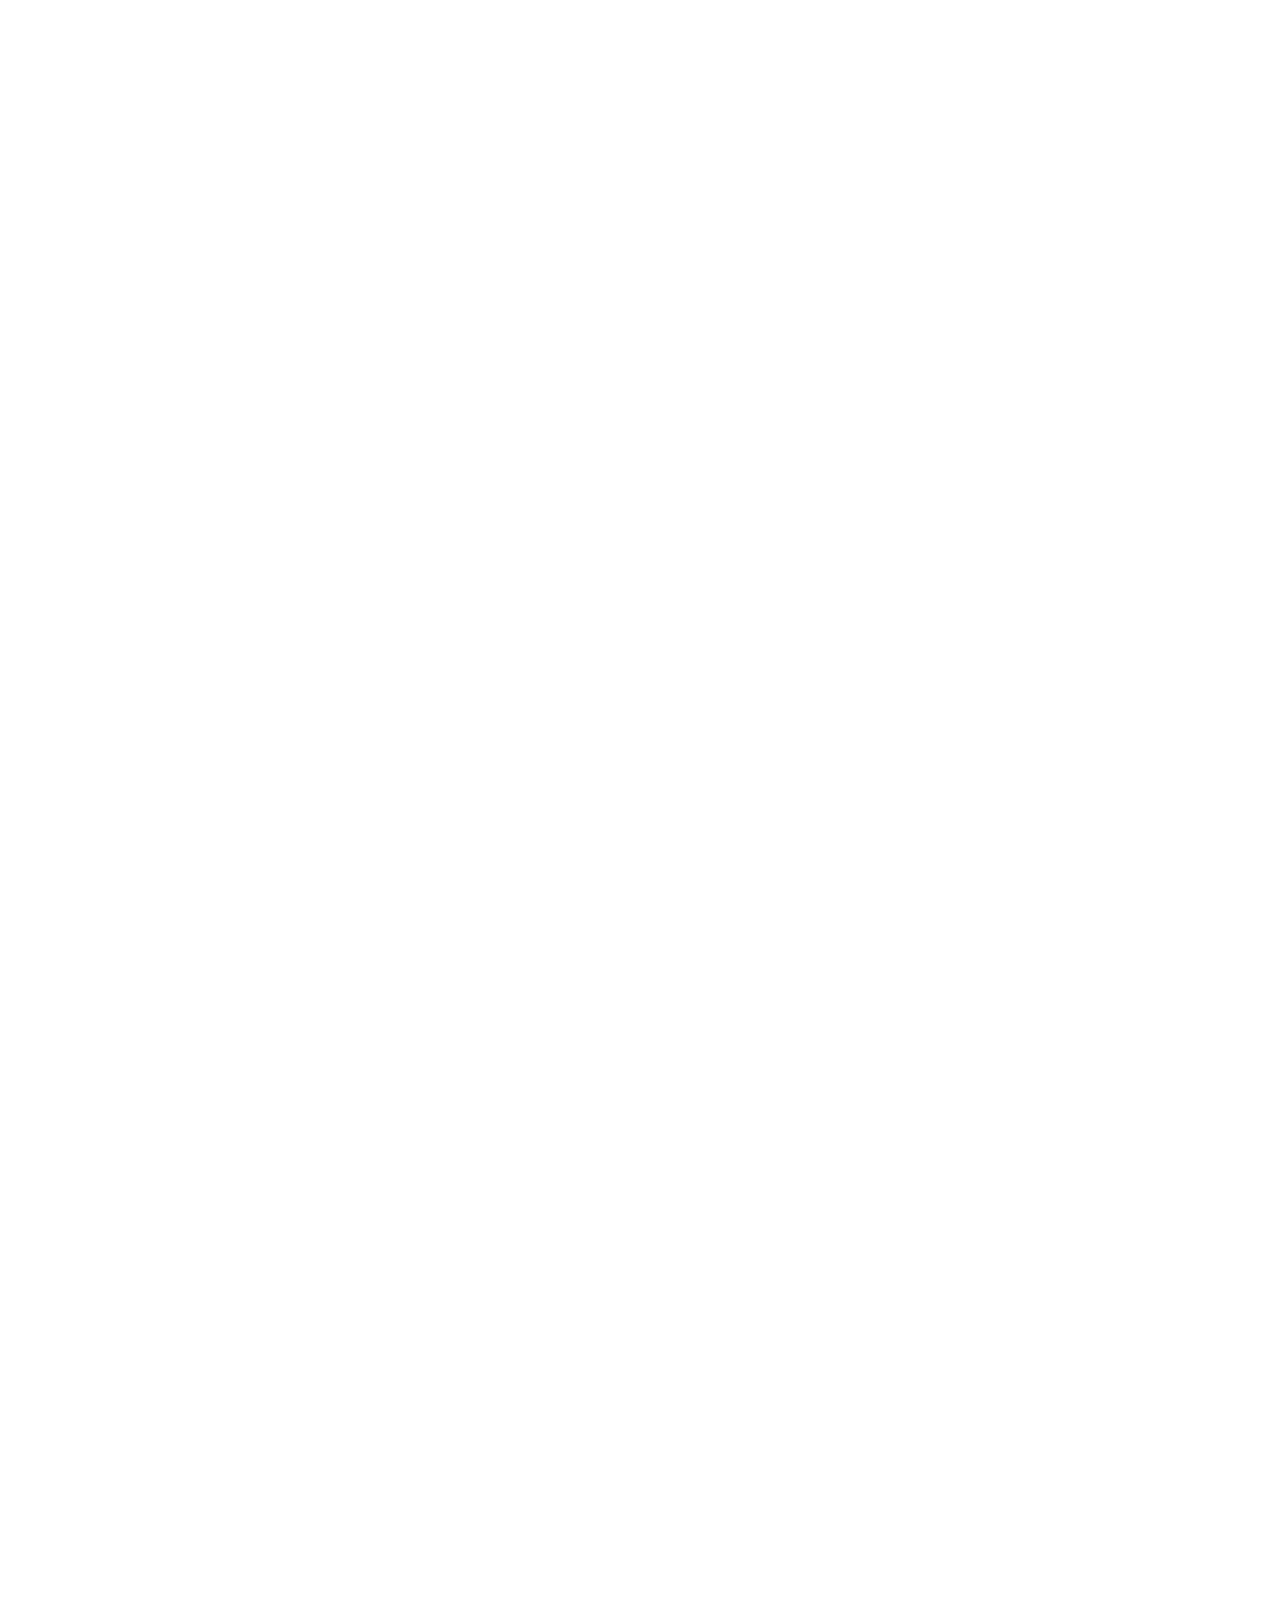
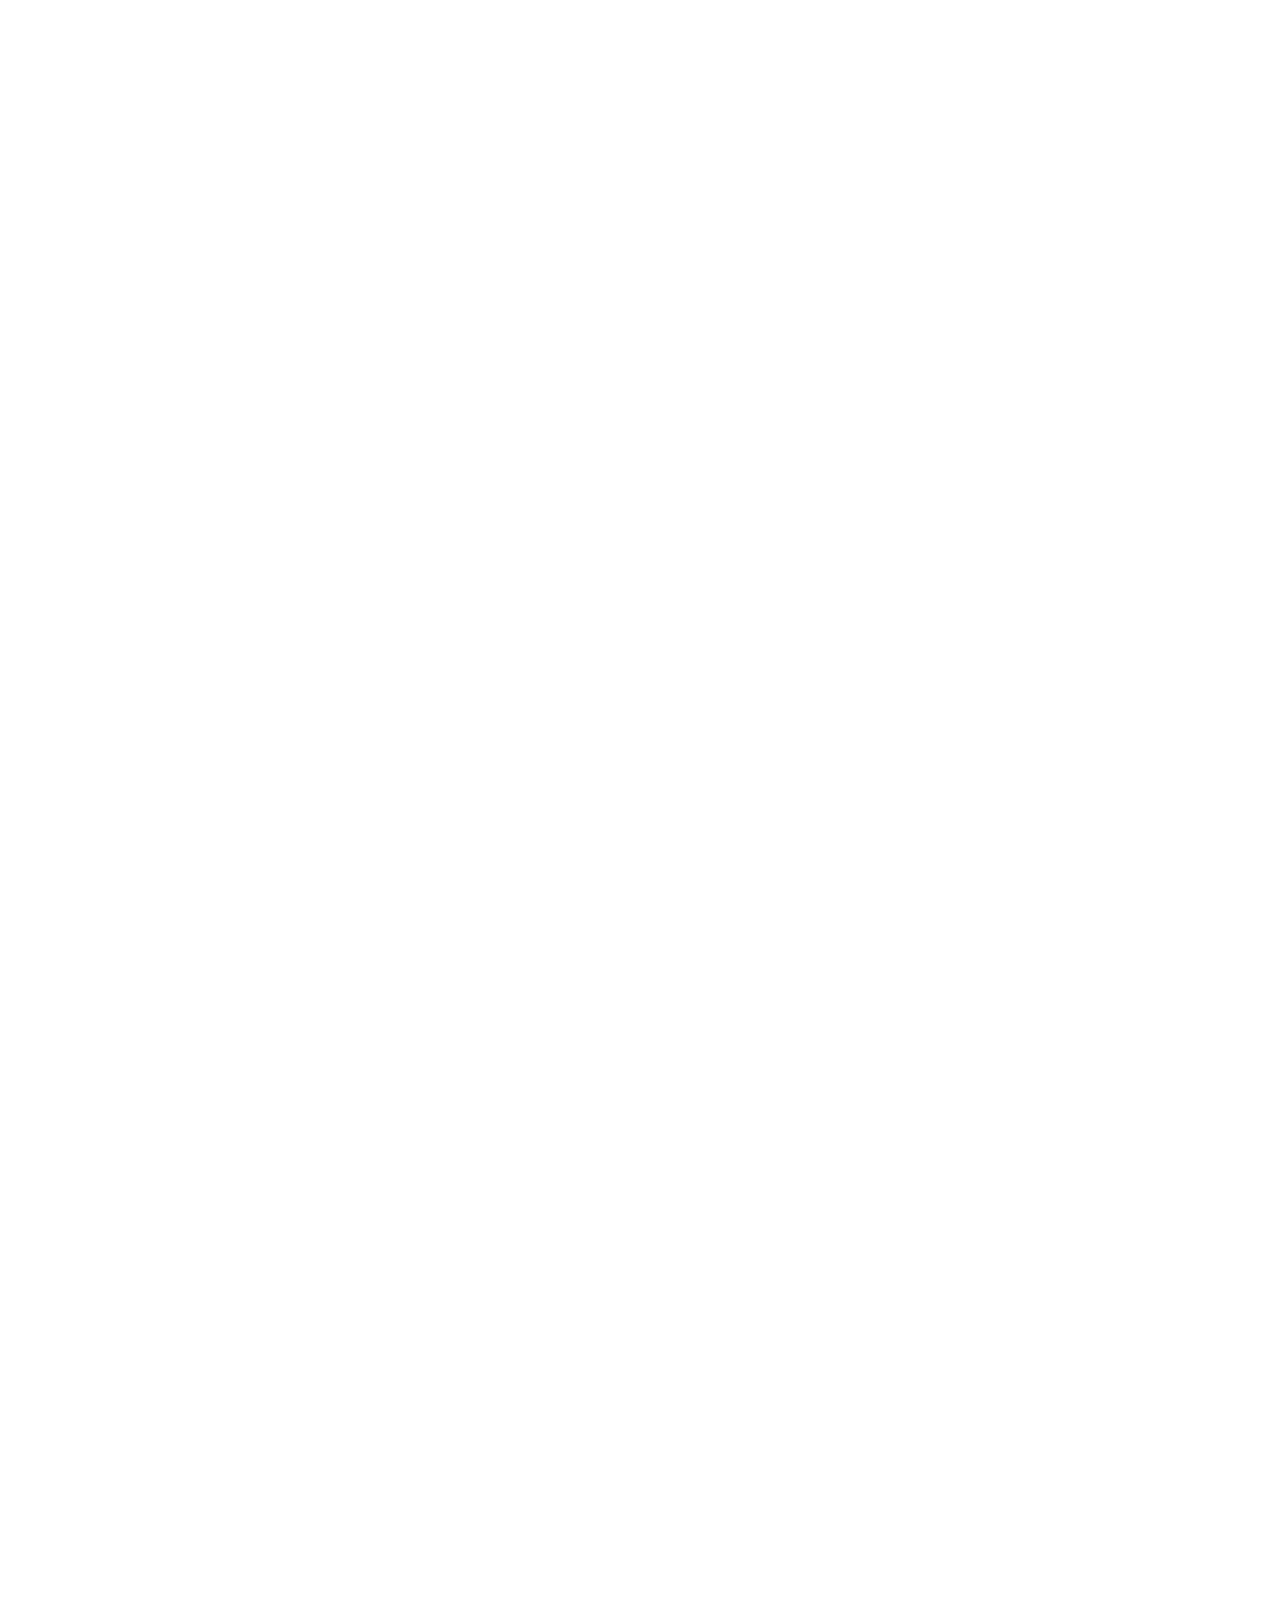
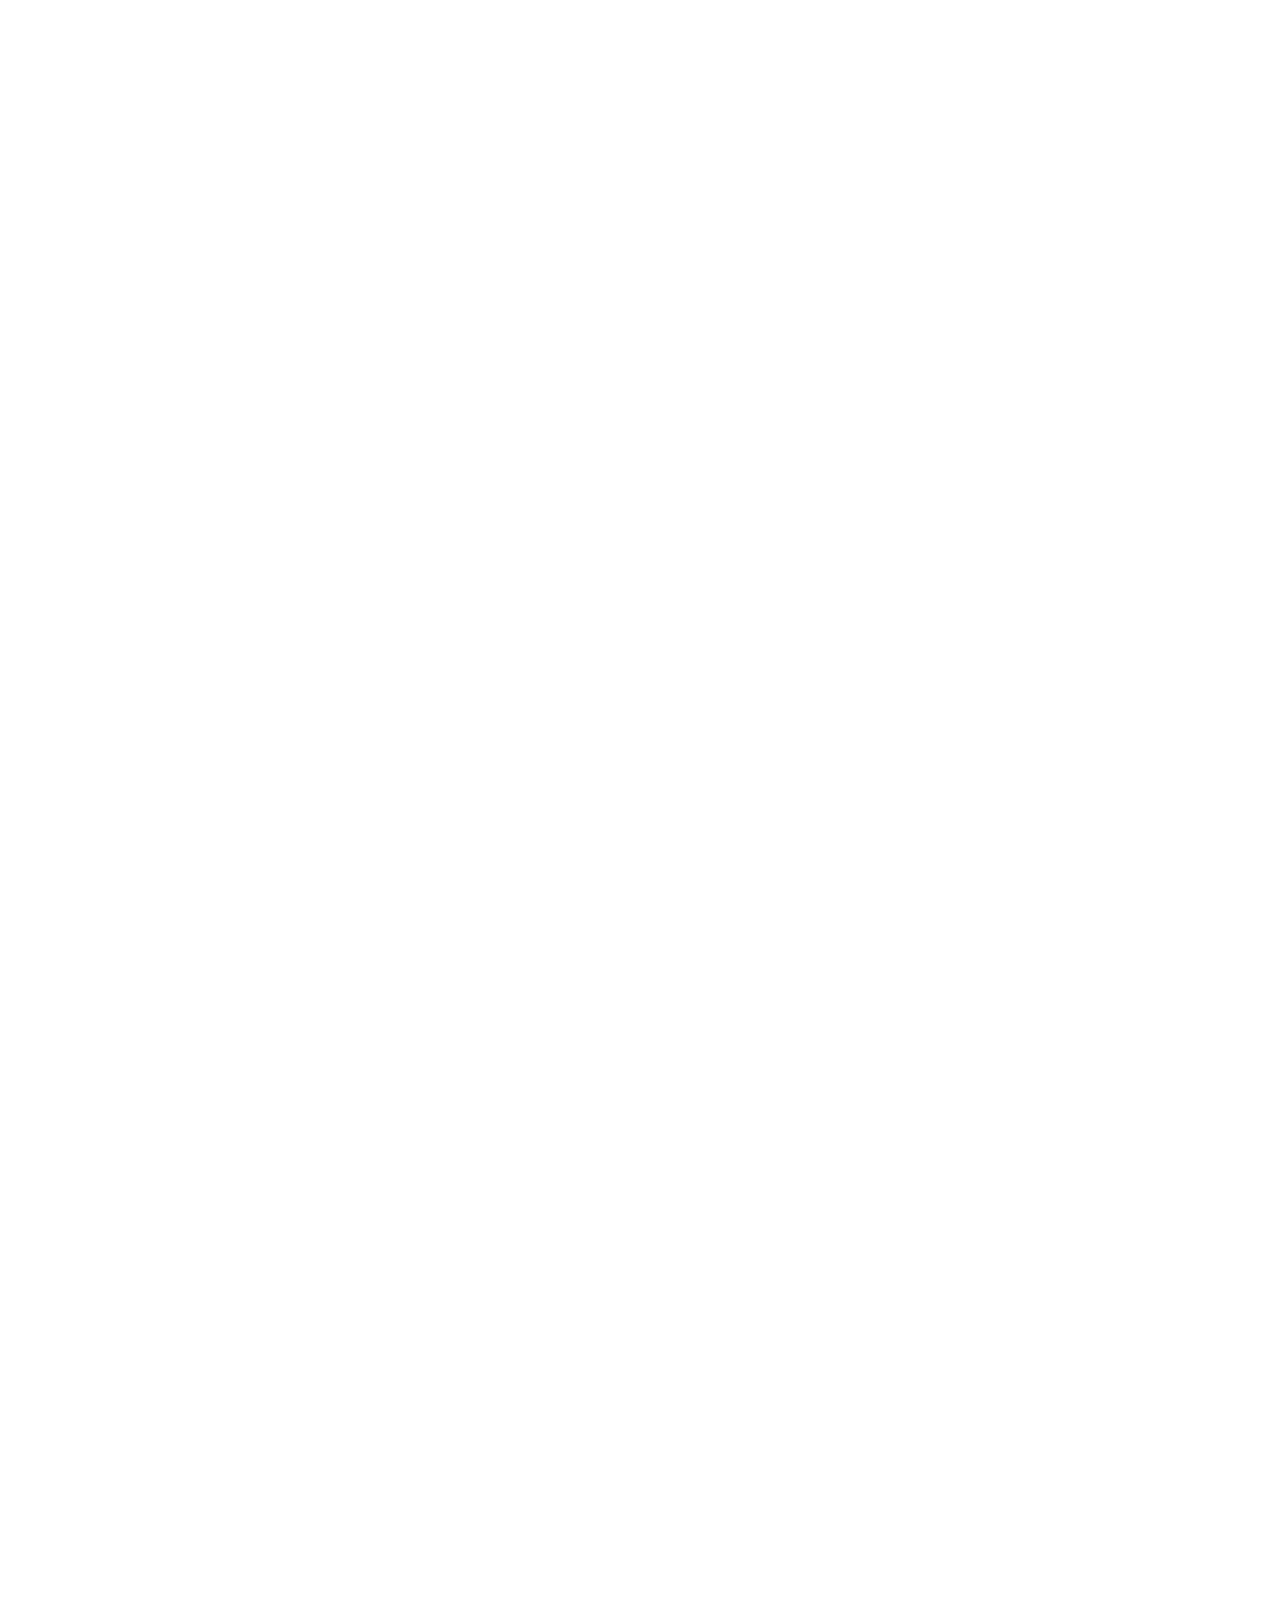
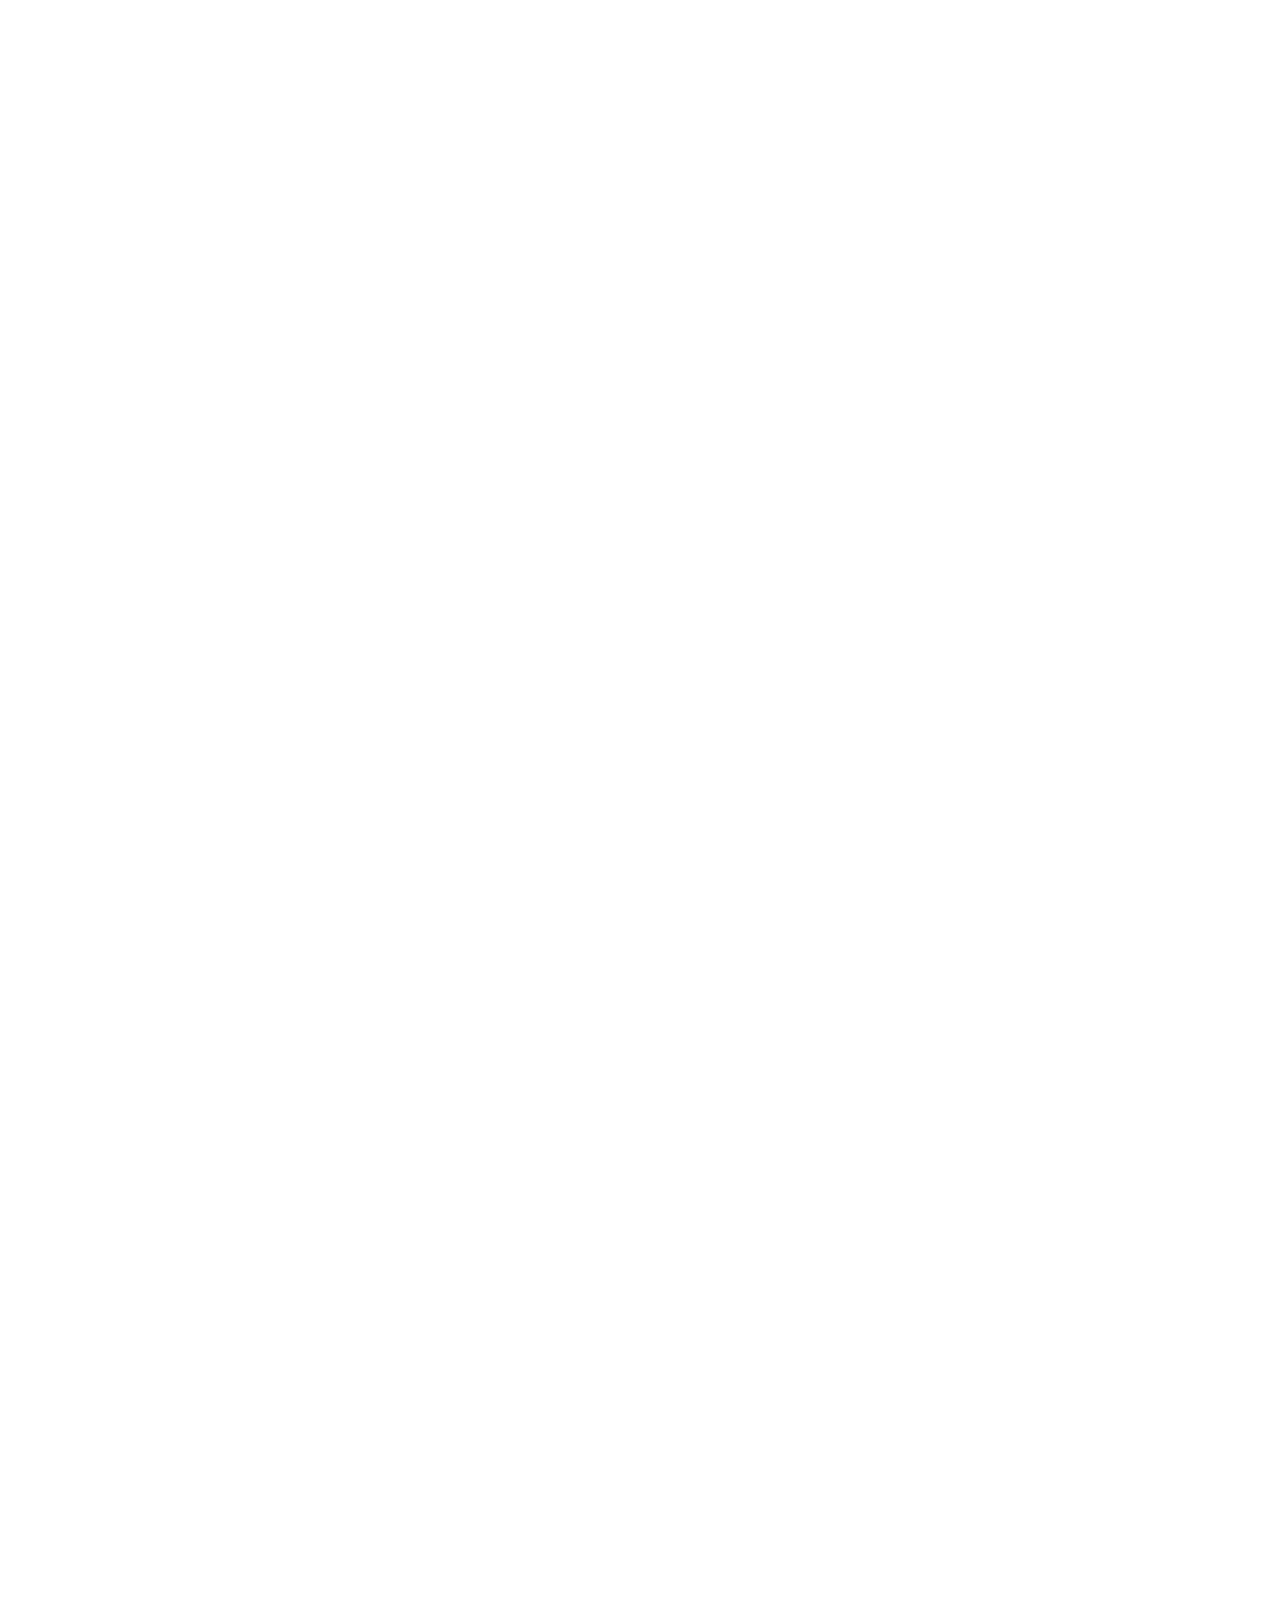
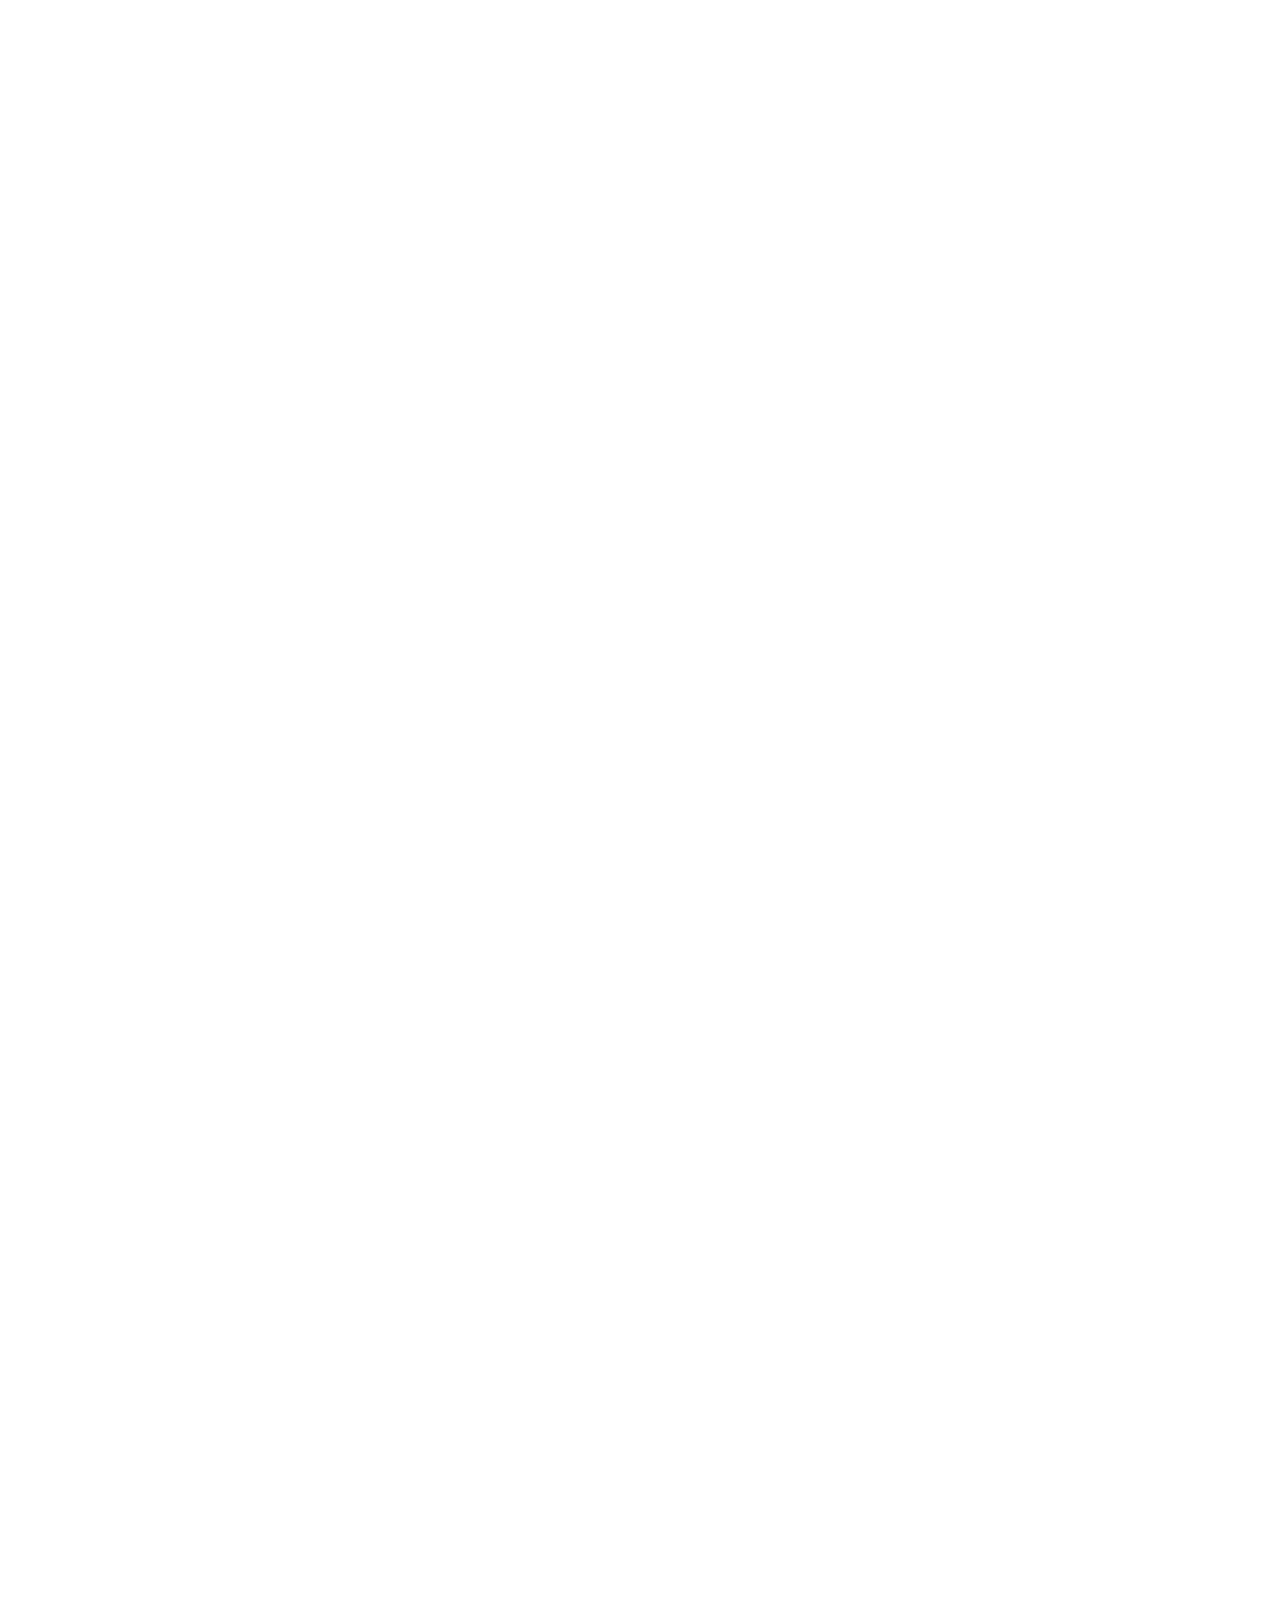
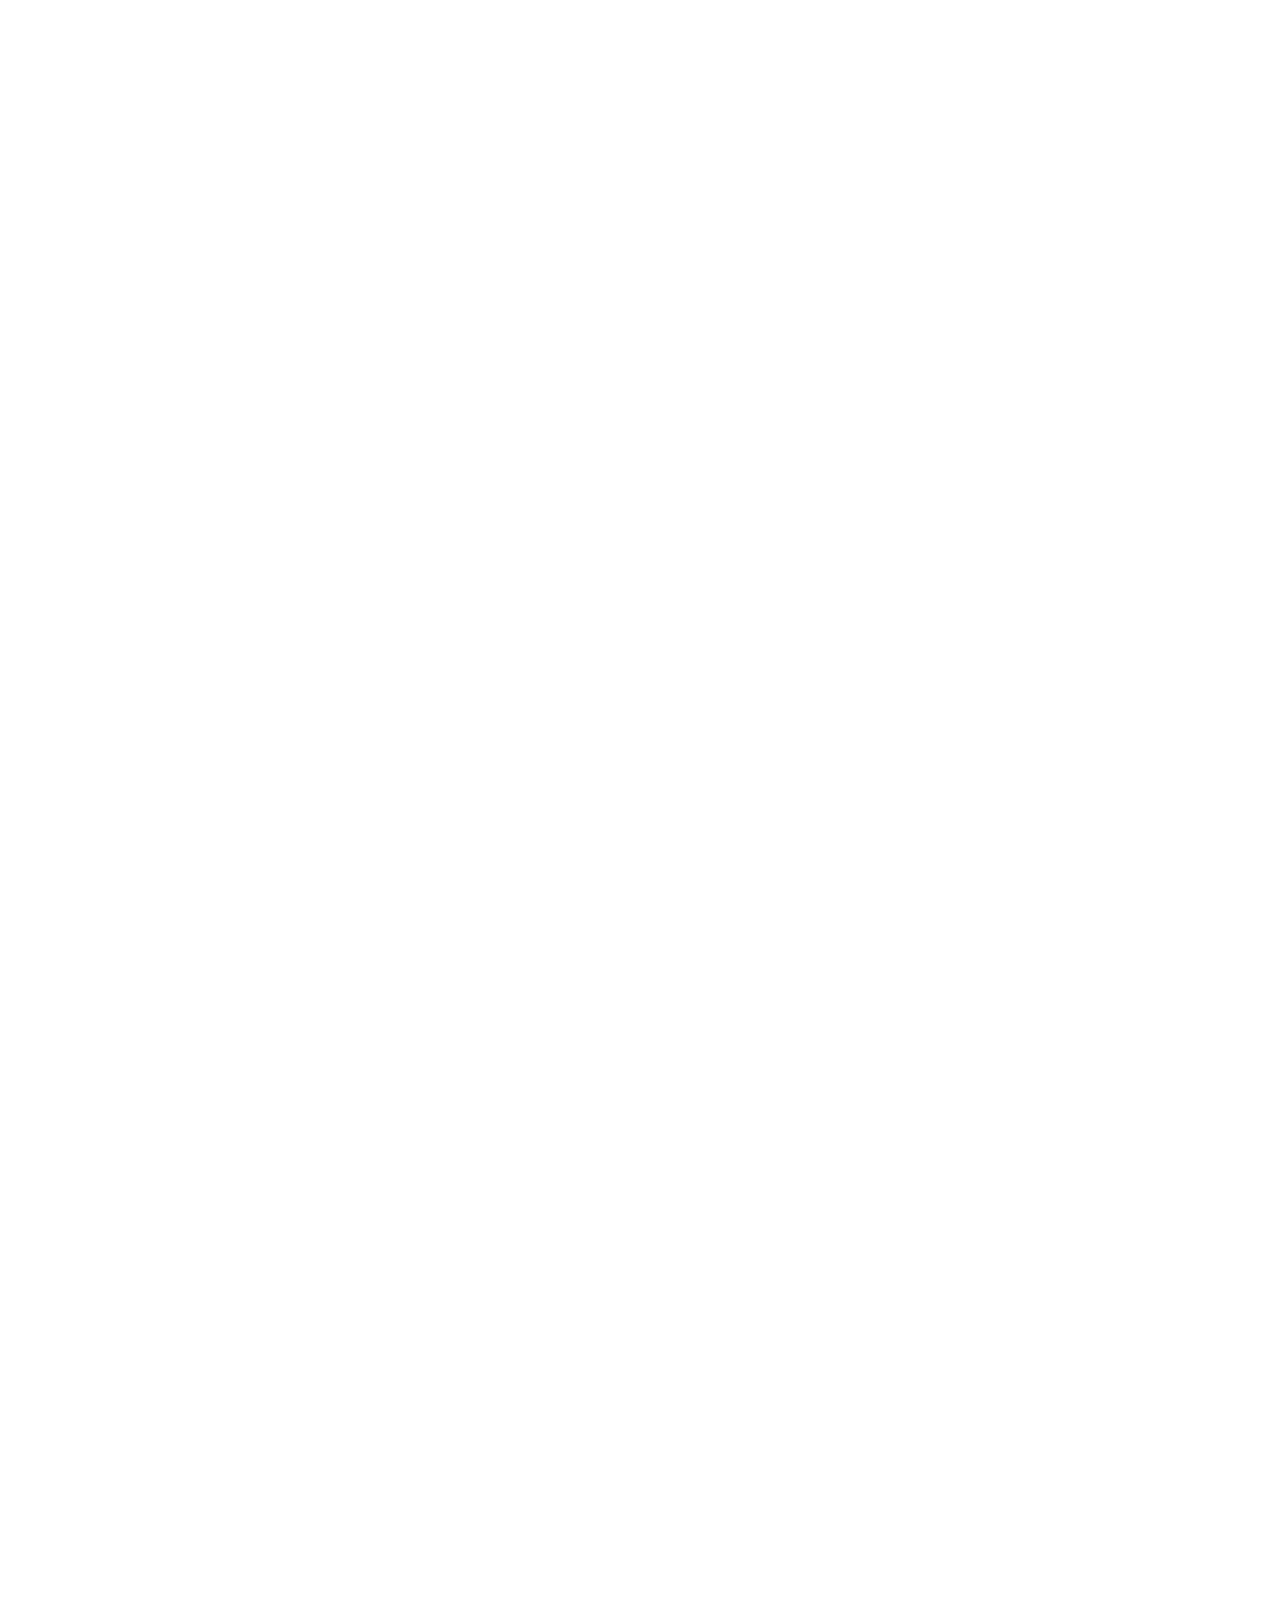
==== commit c7559d03: "7 ver LE" ====
--- a/html/catalogo.html
+++ b/html/catalogo.html
@@ -4,9 +4,13 @@
     <meta charset="UTF-8">
     <meta http-equiv="X-UA-Compatible" content="IE=edge">
     <meta name="viewport" content="width=device-width, initial-scale=1.0">
-    <link rel="stylesheet" href="../css/llorando.css">
+    <meta name="description" content="Llorando Estrellas es un pequeño emprendimiento de aros, nuestros aros son originales cada uno con estilos y tematicas distintas">
+    <meta name="keywords" content="Llorando Estrellas, diseños de aros originales, aros, donde comprar aros">
+    <link rel="stylesheet" href="../css3/pruebacss.css">
     <link href="https://cdn.jsdelivr.net/npm/bootstrap@5.2.3/dist/css/bootstrap.min.css" rel="stylesheet" integrity="sha384-rbsA2VBKQhggwzxH7pPCaAqO46MgnOM80zW1RWuH61DGLwZJEdK2Kadq2F9CUG65" crossorigin="anonymous">
-    <title>Document</title>
+    <link rel="stylesheet"href="https://cdnjs.cloudflare.com/ajax/libs/animate.css/4.1.1/animate.min.css"/>
+    <link href="https://unpkg.com/aos@2.3.1/dist/aos.css" rel="stylesheet">
+    <title>Llorando Estrellas - Catalogo</title>
 </head>
 <body>
     <div class="container">
@@ -63,70 +67,70 @@
         </header>
         <!-- falta grilla-->
         <main class="main_catalogo">
-            <h1>Catalogo</h1>
+            <h1 class="animate_animated animate__flipInX">Catalogo</h1>
                 <p>Eligi tu par favorito</p>
-            <div id="grilla">  
+            <div id="grilla" data-aos="flip-right">  
                 <div class="producto">
                     <h2>Plumas</h2>
                     <h3>Arco de oreja de plumas</h3>
                     <img src="../multimedia/plumas.jpg" alt="">
                     <h6>Mira este increible diseño y unico a un precio increible</h6>
                 </div>      
-                <div class="producto">
+                <div class="producto" data-aos="flip-right">
                     <h2>Elegante</h2>
                     <h3>Aro de cadena extra largo</h3>
                     <img src="../multimedia/gala.jpg" alt="">
                     <h6>Para las atrevidas que no tienen miedo de resaltar en una simple gala</h6>
                 </div>
-                <div class="producto">
+                <div class="producto" data-aos="flip-right">
                     <h2>Rock</h2>
                     <h3>Calaveritas</h3>
                     <img src="../multimedia/rock.jpg" alt="" >
                     <h6>Para los amantes del rock este par es ideal para cualquier ocacion</h6>
                 </div>
-                <div class="producto">
+                <div class="producto" data-aos="flip-right">
                     <h2>Personajes</h2>
                     <h3>Gravity Falls: Bill</h3>
                     <img src="../multimedia/bill.jpg" alt="">
                     <h6>Este personaje que les hizo vivir un verano inolvidable a los gemelos misterio</h6>
                 </div>
-                <div class="producto">
+                <div class="producto" data-aos="flip-right">
                     <h2>Otaku</h2>
                     <h3>Demons Layer</h3>
                     <img src="../multimedia/otaku.jpg" alt="">
                     <h6>Obten tus aritos de la exitosa serie y hace juego con tu capa</h6>
                 </div>
-                <div class="producto">
+                <div class="producto" data-aos="flip-right">
                     <h2>Galactico</h2>
                     <h3>Planeta</h3>
                     <img src="../multimedia/planeta.jpg" alt="">
                     <h6>Hay vida fuera de nuestro planeta, preparate para su visita</h6>
                 </div>
-                <div class="producto">
+                <div class="producto" data-aos="flip-right">
                     <h2>Aesthetic</h2>
                     <h3>Alfiler</h3>
                     <img src="../multimedia/aes.jpg" alt="">
                     <h6>Este estilo no para, la moda no solo es ropa, los accesorios tambien cuentan</h6>
                 </div>
-                <div class="producto">
+                <div class="producto" data-aos="flip-right">
                     <h2>Indie Aesthetic</h2>
                     <h3>Ositos</h3>
                     <img src="../multimedia/indie a.jpg" alt="">
                     <h6>Otro tipo de moda, con mas colores, mas a legre y en este caso mas deliciosa</h6>
                 </div>
-                <div class="producto">
+                <div class="producto" data-aos="flip-right">
                     <h2>Gotico</h2>
                     <h3>Corazones</h3>
                     <img src="../multimedia/gotico.jpg" alt="">
                     <h6>El iconico corazon es una forma falsa, usa estos aros plateados que van en conjunto con el negro</h6>
                 </div>
-                <div class="producto">
+                <div class="producto" data-aos="flip-right">
                     <h2>Video Juegos</h2>
                     <h3>Control</h3>
                     <img src="../multimedia/juego.jpg" alt="">
                     <h6>Lleva con vos tu alma gameplayer, simplemente algo indispensable</h6>
                 </div>
-                <div class="producto">
+                <div class="producto" data-aos="flip-right">
                     <h2>Superheroes</h2>
                     <h3>Loki</h3>
                     <img src="../multimedia/loki.jpg" alt="">
@@ -143,5 +147,9 @@
             </ul>
         </footer>
     <script src="https://cdn.jsdelivr.net/npm/bootstrap@5.2.3/dist/js/bootstrap.bundle.min.js" integrity="sha384-kenU1KFdBIe4zVF0s0G1M5b4hcpxyD9F7jL+jjXkk+Q2h455rYXK/7HAuoJl+0I4" crossorigin="anonymous"></script>
+    <script src="https://unpkg.com/aos@2.3.1/dist/aos.js"></script>
+    <script>
+      AOS.init();
+    </script>
 </body>
 </html>--- a/css3/pruebacss.css
+++ b/css3/pruebacss.css
@@ -0,0 +1,145 @@
+@import url("https://cdn.jsdelivr.net/npm/bootstrap-icons@1.10.2/font/bootstrap-icons.css");
+* {
+  margin: 0;
+  padding: 0; }
+
+header {
+  background-color: aquamarine; }
+  header .banner {
+    object-fit: cover; }
+
+main {
+  height: 100%;
+  background-image: linear-gradient(#00eeff, #a014e0, #ff00d4); }
+  main #main_ventas #grilla2 {
+    display: grid; }
+    main #main_ventas #grilla2 .comprar {
+      width: 90%;
+      height: 90%; }
+  main .main_catalogo #grilla {
+    display: grid; }
+    main .main_catalogo #grilla .producto {
+      width: 90%;
+      height: 90%; }
+      main .main_catalogo #grilla .producto .producto:hover {
+        transform: scale(1.2, 1.2); }
+  main div #padre {
+    display: flex;
+    flex-direction: row;
+    flex-wrap: wrap;
+    justify-content: space-evenly; }
+    main div #padre div .hijo {
+      height: 20%;
+      width: 300px; }
+  main img .promos {
+    height: 100%;
+    width: 90%; }
+
+footer {
+  background-color: blueviolet; }
+  footer .bi-facebook:hover {
+    color: #3618e0; }
+  footer .bi-instagram:hover {
+    color: #c43e76; }
+  footer .bi-twitter:hover {
+    color: #70ace6; }
+  footer .ul_footer {
+    color: beige; }
+
+img {
+  height: 100%;
+  width: 100%;
+  object-fit: cover; }
+
+div {
+  text-align: center;
+  justify-content: center; }
+
+ul {
+  list-style-type: none; }
+
+@media only screen and (min-width: 600px) {
+  header {
+    height: 400px; }
+    header .banner {
+      height: 100%;
+      width: 100%; }
+  #main_ventas {
+    height: 3300px; }
+    #main_ventas #grilla2 {
+      height: 3300px;
+      grid-template-columns: 25% 25% 25%;
+      grid-template-rows: 300px 300px 300px;
+      grid-template-areas: "a1 a2 a3"+ "a4 a5 a6"+ "a7 a8 a9";
+      justify-content: space-evenly;
+      column-gap: 1%;
+      row-gap: 5px;
+      align-content: space-around; }
+  .main_catalogo {
+    height: 3500px; }
+    .main_catalogo #grilla {
+      height: 3500px;
+      grid-template-columns: 25% 25% 25%;
+      grid-template-rows: 300px 300px 300px;
+      grid-template-areas: "a1 a2 a3"+ "a4 a5 a6"+ "a7 a8 a9";
+      align-content: space-around;
+      justify-content: space-evenly;
+      column-gap: 1%;
+      row-gap: 5px; }
+  footer {
+    height: 150px; }
+    footer .bi-facebook:hover {
+      font-size: 20px; }
+    footer .bi-instagram:hover {
+      font-size: 20px; }
+    footer .bi-twitter:hover {
+      font-size: 20px; }
+    footer .ul_footer {
+      color: beige; } }
+
+@media only screen and (max-width: 600px) {
+  header {
+    height: 300px; }
+    header .banner {
+      object-fit: cover;
+      height: 300px; }
+  footer {
+    height: 100px; }
+  .main_catalogo {
+    height: 6000px; }
+    .main_catalogo #grilla {
+      grid-template-columns: 90%;
+      grid-template-rows: 200px 200px 200px 200px 200px 200px 200px 200px 200px;
+      grid-template-areas: "a1"+ "a2"+ "a3"+ "a4"+ "a5"+ "a6"+ "a7"+ "a8"+ "a9";
+      align-content: space-around;
+      justify-content: center; }
+  #main_ventas {
+    height: 6000px; }
+    #main_ventas #grilla2 {
+      grid-template-columns: 90%;
+      grid-template-rows: 200px 200px 200px 200px 200px 200px 200px 200px 200px;
+      grid-template-areas: "a1"+ "a2"+ "a3"+ "a4"+ "a5"+ "a6"+ "a7"+ "a8"+ "a9"+ "a10"+ "a11";
+      align-content: space-around;
+      justify-content: center; } }
